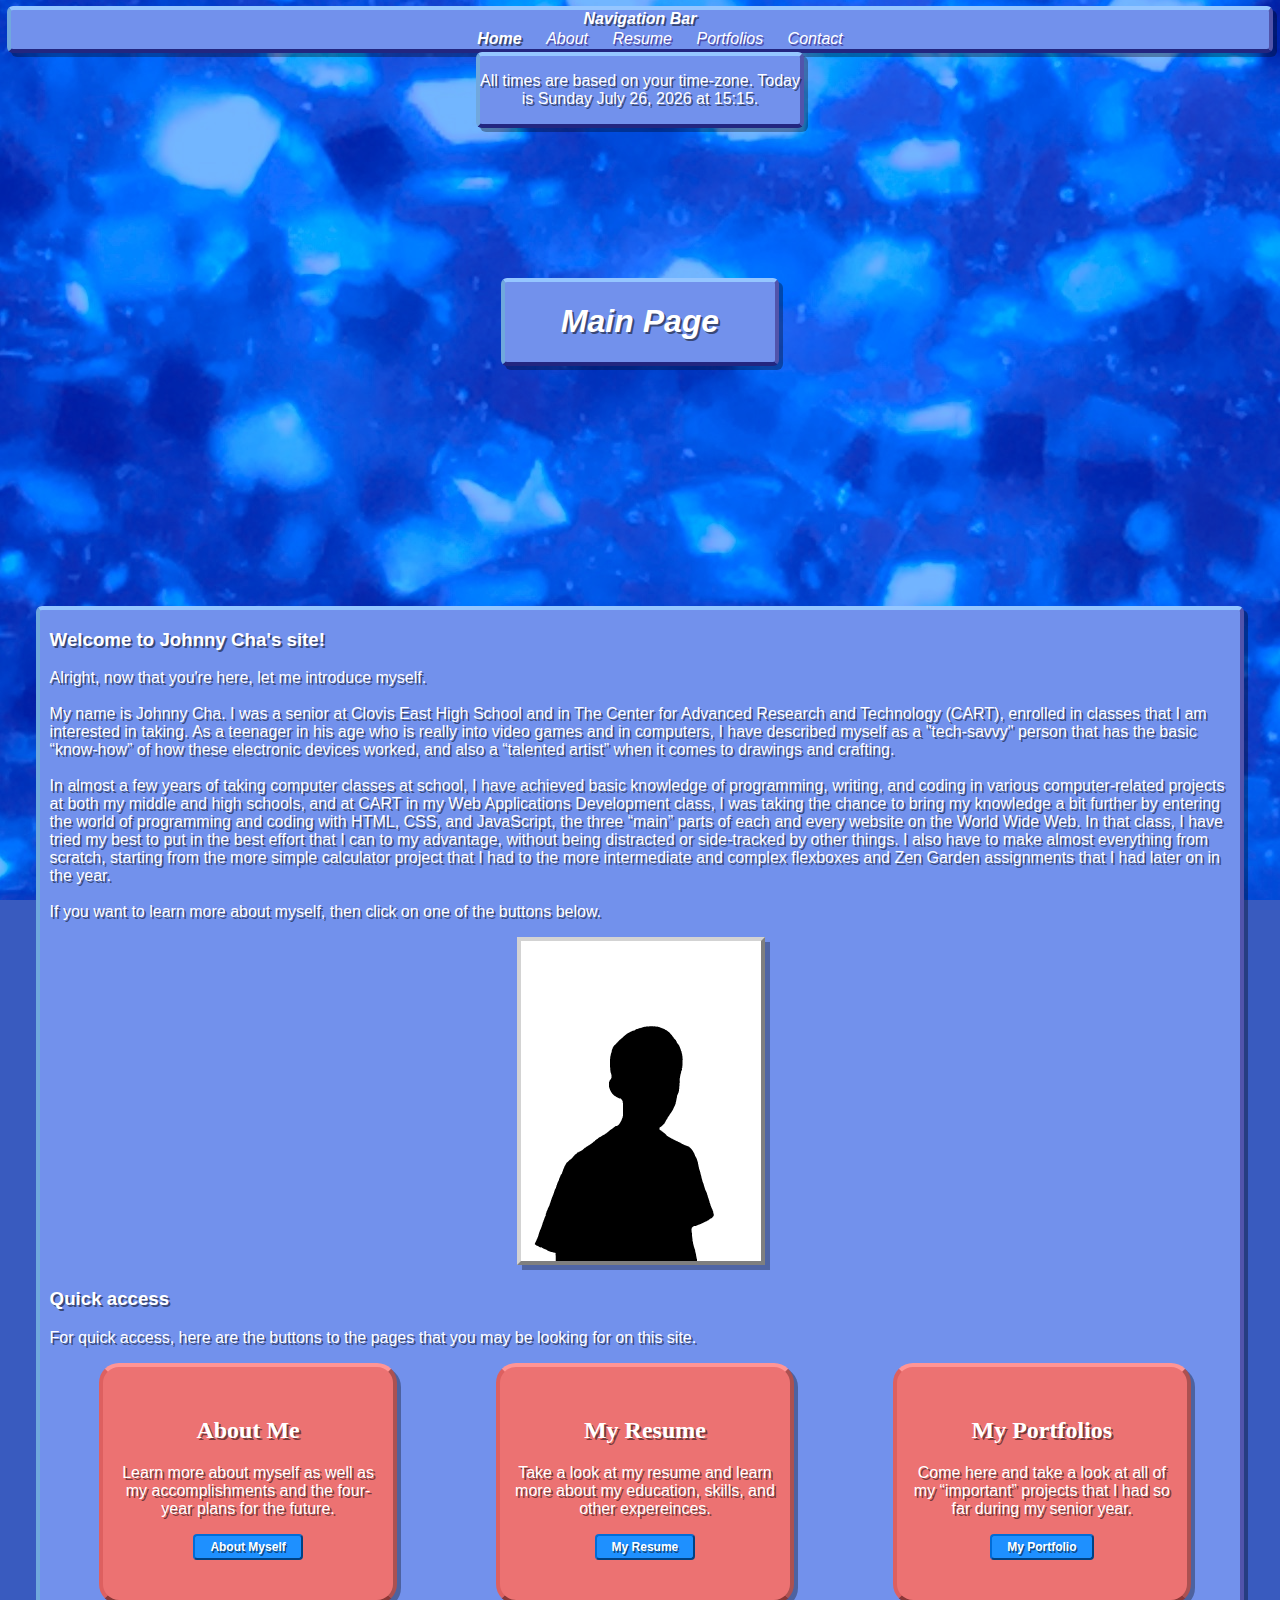
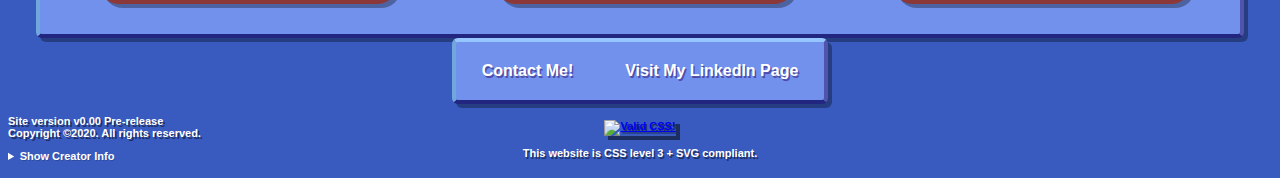
==== index.html @ 3a4da251 "Reupdate Navigation Bar" ====
<!DOCTYPE html>
<html lang="en">
<head>
    <!-- The Favicon image -->
    <link rel="icon" type="image/png" href="images/favicon.png">
    <!-- The CSS Style Sheet -->
    <link rel="stylesheet" href="css/style.css">
    <!-- This is an external font for the Ubuntu and Sarabun Typefaces -->
    <link href="https://fonts.googleapis.com/css?family=Ubuntu&display=swap" rel="stylesheet">
    <link href="https://fonts.googleapis.com/css2?family=Sarabun:ital,wght@0,100;0,200;0,300;0,400;0,500;0,600;0,700;0,800;1,100;1,200;1,300;1,400;1,500;1,600;1,700;1,800&display=swap" rel="stylesheet">
    <meta charset="UTF-8">
    <meta name="viewport" content="width=device-width, initial-scale=1.0">
    <title>Main Page | JOHNNY CHA</title>
    <!-- The JavaScript content -->
    <script src="js/main.js"></script>
</head>
<body>
    <!-- The Navigation Bar -->
    <div class="navbar">
        <h4>Navigation Bar</h4>
        <ul class="navbar2">
            <li><a class="activePage">Home</a></li>
            <li><a href="about.html">About</a></li>
            <li><a href="resume.html">Resume</a></li>
            <li><a href="portfolio.html">Portfolios</a></li>
            <li><a href="contact.html">Contact</a></li>
        </ul>
    </div>
    <!-- The Clock -->
    <div class="date">
        <p id="clock"></p>
    </div>

    <script>
    // Outputs the date and clock
    var calendar = new Date();
    var months = ["January", "February", "March", "April", "May", "June", "July", "August", "September", "October", "November", "December"];
    var days = ["Sunday", "Monday", "Tuesday", "Wednesday", "Thursday", "Friday", "Saturday"];
    //document.getElementById("clock").innerHTML = `Welcome! You've entered on ${days[calendar.getDay()]} ${months[calendar.getMonth()]} ${calendar.getDate()}, ${calendar.getFullYear()} at ${calendar.getHours()}:${calendar.getMinutes()}!`; // for modern browsers only
    document.getElementById("clock").innerHTML = 'All times are based on your time-zone. Today is ' + (days[calendar.getDay()]) + ' ' + (months[calendar.getMonth()]) + ' ' + (calendar.getDate()) + ',' + ' ' + (calendar.getFullYear()) + ' ' + 'at' + ' ' + (calendar.getHours()) + ':' + (calendar.getMinutes()) + '.'; // for legacy and modern browsers
    </script>
    <!-- The message if JavaScript is not supported or is disabled -->
    <noscript>ERROR: This functionality requires JavaScript, which is either not supported in your browser or is disabled. Please turn JavaScript on if you have not done so, otherwise please upgrade or view this on a supported browser.</noscript>

    <div class="displayRows_col">
        <!-- Title of the page -->
        <div class="title">
            <h1>Main Page</h1>
        </div>
        <!-- The Main Webpage -->
        <div class="mainPage">
            <!-- Introduction portition -->
            <div class="opening">
                <div class="textOpening">
                    <h3>Welcome to Johnny Cha's site!</h3>
                    <p>Alright, now that you're here, let me introduce myself.<br><br>My name is Johnny Cha. I was a senior at Clovis East High School and in The Center for Advanced Research and Technology (CART), enrolled in classes that I am interested in taking. As a teenager in his age who is really into video games and in computers, I have described myself as a "tech-savvy" person that has the basic “know-how” of how these electronic devices worked, and also a “talented artist” when it comes to drawings and crafting.<br><br>In almost a few years of taking computer classes at school, I have achieved basic knowledge of programming, writing, and coding in various computer-related projects at both my middle and high schools, and at CART in my Web Applications Development class, I was taking the chance to bring my knowledge a bit further by entering the world of programming and coding with HTML, CSS, and JavaScript, the three “main” parts of each and every website on the World Wide Web. In that class, I have tried my best to put in the best effort that I can to my advantage, without being distracted or side-tracked by other things. I also have to make almost everything from scratch, starting from the more simple calculator project that I had to the more intermediate and complex flexboxes and Zen Garden assignments that I had later on in the year.<br><br>If you want to learn more about myself, then click on one of the buttons below.</p>
                </div>
                <div class="imageOpening">
                    <img class="imgsize" src="images/silouhette1.png" alt="Myself">
                </div>
            </div>
            <!-- Quick access to various links -->
            <div class="quickAccess">
                <h3>Quick access</h3>
                <p>For quick access, here are the buttons to the pages that you may be looking for on this site.</p>
                <div class="linkboxes">
                    <div class="aboutBox">
                        <h2>About Me</h2>
                        <p>Learn more about myself as well as my accomplishments and the four-year plans for the future.</p>
                        <!-- <a href="about.html"><button>About Myself</button></a> -->
                        <button onclick="document.location = 'about.html'">About Myself</button>
                    </div>
                    <div class="resumeBox">
                        <h2>My Resume</h2>
                        <p>Take a look at my resume and learn more about my education, skills, and other expereinces.</p>
                        <!-- <a href="resume.html"><button>My Resume</button></a> -->
                        <button onclick="document.location = 'resume.html'">My Resume</button>
                    </div>
                    <div class="portfolioBox">
                        <h2>My Portfolios</h2>
                        <p>Come here and take a look at all of my “important” projects that I had so far during my senior year.</p>
                        <!-- <a href="portfolio.html"><button>My Portfolio</button></a> -->
                        <button onclick="document.location = 'portfolio.html'">My Portfolio</button>
                    </div>
                </div>
            </div>
        </div>
            <!-- Links to contact and LinkedIn page -->
            <div class="otherLinksSep">
                <div class="contact">
                    <a href="contact.html">Contact Me!</a>
                </div>
                <div class="linkedIn">
                    <a href="https://www.linkedin.com/in/johnnychacart/">Visit My LinkedIn Page</a>
                </div>
            </div>
        <!-- Site version and Copyright Info (also Creator info) -->
        <footer class="copyright">
            <p>Site version v0.00 Pre-release<br>Copyright &copy;2020. All rights reserved.</p>
            <details class="creator">
                <summary class="creator">Show Creator Info</summary>
                <p>Web coding and design by Johnny Cha</p>
            </details>
        </footer>
        <!-- CSS Validator -->
        <div class="displayRows">
            <div class="cssValid">
                    <a href="http://jigsaw.w3.org/css-validator/validator?uri=https%3A%2F%2Fchasitenotfinished-do-not-access.netlify.app%2F&profile=css3svg&usermedium=all&warning=1&vextwarning=">
                        <img style="border:0;width:88px;height:31px" class="cssValidImg"
                            src="http://jigsaw.w3.org/css-validator/images/vcss-blue"
                            alt="Valid CSS!" />
                    </a>
                    <p class="cssValid">This website is CSS level 3 + SVG compliant.</p>
            </div>
        </div>
    </div>
</body>
</html>
---- css/style.css ----
body {
    background-color: rgb(57, 91, 191);
    background-image: url(bg/inside-lamp-blue.jpg);
    background-blend-mode: overlay;
    background-attachment: fixed;   /* Locks the background in the same place */
    background-position: center;    /* Align the background in the center */
  }

.displayRows {
  display: flex;
  flex-wrap: wrap;
  flex-direction: row;
  justify-content: space-around;
}
.displayRows_col {
    display: flex;
    flex-wrap: wrap;
    flex-direction: column;
    justify-content: space-around;
  }
.displayRows_main {
  display: flex;
  flex-wrap: wrap;
  flex-direction: row;
  justify-content: left
}
.displayRows_diff {
  display: flex;
  flex-wrap: wrap;
  flex-direction: row;
  justify-content: space-around;
}

.textStyleAndShadows {
  color: white;
  text-shadow: 2px 2px rgba(0, 0, 0, 0.500);
}
.textStyleAndShadows2 {
  color: white;
  text-shadow: 1px 1px rgba(0, 0, 0, 1);
}

.mainPage {
    justify-content: center;
    border: 4px outset;
    border-radius: 6px;
    margin: auto;
    padding-bottom: 30px;
    width: 95%;
    border-top-color: rgb(149, 198, 255);
    border-left-color: rgb(112, 168, 221);
    border-bottom-color: rgb(59, 64, 212);
    border-right-color: rgb(121, 125, 255);
    background-color: rgb(114, 145, 236);
    box-shadow: 4px 4px rgba(0, 0, 0, 0.322);
}
.title {
    width: 270px;
    margin: auto;
    margin-top: 150px;
    margin-bottom: 240px;
    color: white;
    font-style: italic;
    font-family: Helvetica;
    border: 4px;
    border-radius: 6px;
    border-style: outset;
    text-shadow: 1.5px 1.5px rgb(76, 76, 168);
    border-top-color: rgb(149, 198, 255);
    border-left-color: rgb(112, 168, 221);
    border-bottom-color: rgb(59, 64, 212);
    border-right-color: rgb(121, 125, 255);
    background-color: rgb(114, 145, 236);
    box-shadow: 4px 4px rgba(0, 0, 0, 0.322);
    text-align: center;
}

.date {
    border: 4px;
    border-radius: 6px;
    border-style: outset;
    width: 320px;
    margin: auto;
    text-shadow: 1.5px 1.5px rgb(76, 76, 168);
    border-top-color: rgb(149, 198, 255);
    border-left-color: rgb(112, 168, 221);
    border-bottom-color: rgb(59, 64, 212);
    border-right-color: rgb(121, 125, 255);
    background-color: rgb(114, 145, 236);
    box-shadow: 4px 4px rgba(0, 0, 0, 0.322);
    text-align: center;
}

.linkboxes {
  display: flex;
  flex-wrap: wrap;
  flex-direction: row;
  justify-content: space-around;
}

.quickAccess {
  padding-left: 10px;
}

.aboutBox {
  /* border: 1px solid sandybrown; */
  width: 260px;
  margin: auto;
  padding: 15px;
  padding-top: 30px;
  padding-bottom: 40px;
  text-align: center;
  border: 4px outset;
  border-radius: 20px;
  border-top-color: rgb(255, 149, 149);
  border-left-color: rgb(221, 96, 96);
  border-bottom-color: rgb(224, 90, 90);
  border-right-color: rgb(255, 121, 121);
  background-color: rgb(236, 114, 114);
  box-shadow: 4px 4px rgba(0, 0, 0, 0.322);
}

.resumeBox {
  /* border: 1px solid springgreen; */
  width: 260px;
  margin: auto;
  padding: 15px;
  padding-top: 30px;
  padding-bottom: 40px;
  text-align: center;
  border: 4px outset;
  border-radius: 20px;
  border-top-color: rgb(255, 149, 149);
  border-left-color: rgb(221, 96, 96);
  border-bottom-color: rgb(224, 90, 90);
  border-right-color: rgb(255, 121, 121);
  background-color: rgb(236, 114, 114);
  box-shadow: 4px 4px rgba(0, 0, 0, 0.322);
}

.portfolioBox {
  /* border: 1px solid steelblue; */
  width: 260px;
  margin: auto;
  padding: 15px;
  padding-top: 30px;
  padding-bottom: 40px;
  text-align: center;
  border: 4px outset;
  border-radius: 20px;
  border-top-color: rgb(255, 149, 149);
  border-left-color: rgb(221, 96, 96);
  border-bottom-color: rgb(224, 90, 90);
  border-right-color: rgb(255, 121, 121);
  background-color: rgb(236, 114, 114);
  box-shadow: 4px 4px rgba(0, 0, 0, 0.322);
}

.otherLinks {
    display: flex;
    flex-wrap: wrap;
    flex-direction: row;
    justify-content: center;
}
.otherLinksSep {
    display: flex;
    flex-wrap: wrap;
    flex-direction: row;
    justify-content: center;
    margin: auto;
    border: 4px;
    border-radius: 6px;
    border-style: outset;
    border-top-color: rgb(149, 198, 255);
    border-left-color: rgb(112, 168, 221);
    border-bottom-color: rgb(59, 64, 212);
    border-right-color: rgb(121, 125, 255);
    background-color: rgb(114, 145, 236);
    box-shadow: 4px 4px rgba(0, 0, 0, 0.322);
}

.questionsBox {
  display: flex;
  flex-wrap: wrap;
  flex-direction: row;
  justify-content: space-around;
}

.formFillout {
  /* border: 1px solid steelblue; */
  width: 380px;
  margin: auto;
  padding: 15px;
  border: 4px outset;
  border-radius: 20px;
  border-top-color: rgb(255, 149, 149);
  border-left-color: rgb(221, 96, 96);
  border-bottom-color: rgb(224, 90, 90);
  border-right-color: rgb(255, 121, 121);
  background-color: rgb(236, 114, 114);
  box-shadow: 4px 4px rgba(0, 0, 0, 0.322);
}

.emailCall {
  /* border: 1px solid steelblue; */
  width: 380px;
  height: 410px;
  margin: auto;
  padding: 15px;
  border: 4px outset;
  border-radius: 20px;
  border-top-color: rgb(255, 149, 149);
  border-left-color: rgb(221, 96, 96);
  border-bottom-color: rgb(224, 90, 90);
  border-right-color: rgb(255, 121, 121);
  background-color: rgb(236, 114, 114);
  box-shadow: 4px 4px rgba(0, 0, 0, 0.322);
}

.contact {
    /* border: 1px solid white; */
    font-family: 'Helvetica';
    font-weight: bold;
    color: white;
    /* background-color: aqua; */
    border-radius: 10px;
    margin: auto;
    margin-top: 10px;
    margin-bottom: 10px;
    padding: 10px;
}

.contact a {
  color: white;
  text-align: center;
  padding: 14px 16px;
  text-decoration-line: none;   /* hides underlines from links */
}

.contact a:link {
  color: white;
  text-shadow: 1.5px 1.5px rgb(76, 76, 168);
}

.contact a:hover {
  color: rgb(0, 217, 255);
  /* font-weight: bolder; */
  text-shadow: 1px 1px darkblue;
  animation-name: linkfade2;
  animation-duration: 0.05s;
}

@keyframes linkfade2 {
  from {color: rgb(255, 255, 255)}
  to {color: rgb(0, 217, 255)}
  from {text-shadow: 1.5px 1.5px rgb(76, 76, 168)}
  to {text-shadow: 1px 1px darkblue}
}

.contact a:active {
  color: rgba(0, 0, 0, 0);
  text-shadow: 2px 2px black;
}

.linkedIn {
    /* border: 1px solid goldenrod; */
    font-family: 'Helvetica';
    font-weight: bold;
    color: white;
    /* background-color: aqua; */
    border-radius: 10px;
    margin: auto;
    margin-top: 10px;
    margin-bottom: 10px;
    padding: 10px;
}

.linkedIn a {
  color: white;
  text-align: center;
  padding: 14px 16px;
  text-decoration-line: none;   /* hides underlines from links */
}

.linkedIn a:link {
  color: white;
  text-shadow: 1.5px 1.5px rgb(76, 76, 168);
}

.linkedIn a:hover {
  color: rgb(0, 217, 255);
  /* font-weight: bolder; */
  text-shadow: 1px 1px darkblue;
  animation-name: linkfade3;
  animation-duration: 0.05s;
}

@keyframes linkfade3 {
  from {color: rgb(255, 255, 255)}
  to {color: rgb(0, 217, 255)}
  from {text-shadow: 1.5px 1.5px rgb(76, 76, 168)}
  to {text-shadow: 1px 1px darkblue}
}

.linkedIn a:active {
  color: rgba(0, 0, 0, 0);
  text-shadow: 2px 2px black;
}

.opening {
    display: flex;
    flex-wrap: wrap;
    flex-direction: row;
    justify-content: space-around;
    margin: auto;
}

.imageOpening {
    /* border: 1px solid red; */
    width: 245px;
    margin: auto;
}

.imageOpening img {
  border: 4px outset lightgray;
}

.imageAbout {
  /* border: 1px solid red; */
  width: 245px;
  margin: auto;
}
.imageAbout img {
  border: 4px outset red;
  background-color: lightcoral;
  box-shadow: 2px 2px rgba(0, 0, 0, 0.300);
}

.imgsize {
    width: 240px;
}

.textOpening {
    /* border: 1px solid blue; */
    width: 1400px;
    margin: auto;
    margin-left: 10px;
}

.textAbout {
  /* border: 1px solid blue; */
  width: 85%;
  margin-left: 10px;
}

.textContacts {
  /* border: 1px solid blue; */
  /* width: 1400px; */
  margin: auto;
  margin-left: 10px;
}

.downloadLinksResume {
  justify-content: center;
  border: 4px outset;
  border-radius: 6px;
  margin: auto;
  width: 95%;
  padding-top: 10px;
  padding-bottom: 10px;
  border-top-color: rgb(149, 198, 255);
  border-left-color: rgb(112, 168, 221);
  border-bottom-color: rgb(59, 64, 212);
  border-right-color: rgb(121, 125, 255);
  background-color: rgb(114, 145, 236);
  box-shadow: 4px 4px rgba(0, 0, 0, 0.322);
}

.dlHardCopy {
  text-align: center;
}

.dlHardCopy a {
  font-family: 'Tahoma', sans-serif;
  font-weight: bold;
  color: white;
  text-shadow: 2px 2px rgba(0, 0, 0, 0.500);
  text-decoration: none;
}

.dlHardCopy a:link {
  color: white;
  text-shadow: 1.5px 1.5px rgb(76, 76, 168);
}

.dlHardCopy a:hover {
  color: rgb(0, 217, 255);
  /* font-weight: bolder; */
  text-shadow: 1px 1px darkblue;
  animation-name: linkfade4;
  animation-duration: 0.05s;
}

@keyframes linkfade4 {
  from {color: rgb(255, 255, 255)}
  to {color: rgb(0, 217, 255)}
  from {text-shadow: 1.5px 1.5px rgb(76, 76, 168)}
  to {text-shadow: 1px 1px darkblue}
}

.dlHardCopy a:active {
  color: rgba(0, 0, 0, 0);
  text-shadow: 2px 2px black;
}

.mainPageRes {
  display: flex;
  flex-wrap: wrap;
  flex-direction: row;
  justify-content: space-around;
  border: 4px outset;
  border-radius: 6px;
  margin: auto;
  padding-bottom: 30px;
  width: 95%;
  border-top-color: rgb(149, 198, 255);
  border-left-color: rgb(112, 168, 221);
  border-bottom-color: rgb(59, 64, 212);
  border-right-color: rgb(121, 125, 255);
  background-color: rgb(114, 145, 236);
  box-shadow: 4px 4px rgba(0, 0, 0, 0.322);
}
.myResume {
  /* border: 1px solid red; */
  width: 68%;
}
.imageResume {
  /* border: 1px solid blue; */
  width: 480px;
}
.imageResume img {
  background-color: white;
  border: 4px outset lightgray;
}
.imgsizeResume {
  width: 96%;
  margin: auto;
}

.shortStoryInfo {
  display: flex;
  flex-wrap: wrap;
  flex-direction: row;
  justify-content: space-around;
  padding-bottom: 30px;
}

.readyPlayerOne {
  display: flex;
  flex-wrap: wrap;
  flex-direction: row;
  justify-content: space-around;
  padding: 0px;
}

.imageSStory {
  border: 1px solid blue;
  width: 245px;
}
.textSStory {
  border: 1px solid red;
  width: 65%;
}
.textSStory a {
  font-family: 'Tahoma', sans-serif;
  font-weight: bold;
  text-shadow: 2px 2px rgba(0, 0, 0, 0.500);
  text-decoration: none;
}
.textSStory a:link {
  color: white;
  text-shadow: 1.5px 1.5px rgb(76, 76, 168);
}
.textSStory a:hover {
  color: rgb(0, 217, 255);
  /* font-weight: bolder; */
  text-shadow: 1px 1px darkblue;
  animation-name: linkfade6;
  animation-duration: 0.05s;
}
@keyframes linkfade6 {
  from {color: rgb(255, 255, 255)}
  to {color: rgb(0, 217, 255)}
  from {text-shadow: 1.5px 1.5px rgb(76, 76, 168)}
  to {text-shadow: 1px 1px darkblue}
}
.textSStory a:active {
  color: rgba(0, 0, 0, 0);
  text-shadow: 2px 2px black;
}
.textSStory a:visited {
    color: rgb(255, 255, 255);
}

.imageRP1 {
  border: 1px solid green;
  width: 245px;
}
.textRP1 {
  border: 1px solid yellow;
  width: 65%;
}
.textRP1 a {
  font-family: 'Tahoma', sans-serif;
  font-weight: bold;
  text-shadow: 2px 2px rgba(0, 0, 0, 0.500);
  text-decoration: none;
}
.textRP1 a:link {
  color: white;
  text-shadow: 1.5px 1.5px rgb(76, 76, 168);
}
.textRP1 a:hover {
  color: rgb(0, 217, 255);
  /* font-weight: bolder; */
  text-shadow: 1px 1px darkblue;
  animation-name: linkfade7;
  animation-duration: 0.05s;
}
@keyframes linkfade7 {
  from {color: rgb(255, 255, 255)}
  to {color: rgb(0, 217, 255)}
  from {text-shadow: 1.5px 1.5px rgb(76, 76, 168)}
  to {text-shadow: 1px 1px darkblue}
}
.textRP1 a:active {
  color: rgba(0, 0, 0, 0);
  text-shadow: 2px 2px black;
}
.textRP1 a:visited {
    color: rgb(255, 255, 255);
}

.allLinks {
  color: white;
}
.allLinks a {
  font-family: 'Tahoma', sans-serif;
  font-weight: bold;
  text-shadow: 2px 2px rgba(0, 0, 0, 0.500);
  text-decoration: none;
}
.allLinks a:link {
  color: white;
  text-shadow: 1.5px 1.5px rgb(76, 76, 168);
}
.allLinks a:hover {
  color: rgb(0, 217, 255);
  /* font-weight: bolder; */
  text-shadow: 1px 1px darkblue;
  animation-name: linkfade5;
  animation-duration: 0.05s;
}
@keyframes linkfade5 {
  from {color: rgb(255, 255, 255)}
  to {color: rgb(0, 217, 255)}
  from {text-shadow: 1.5px 1.5px rgb(76, 76, 168)}
  to {text-shadow: 1px 1px darkblue}
}
.allLinks a:active {
  color: rgba(0, 0, 0, 0);
  text-shadow: 2px 2px black;
}
.allLinks a:visited {
    color: rgb(255, 255, 255);
}
label {
  font-family: 'Tahoma', sans-serif;
  color: white;
  text-shadow: 2px 2px rgba(0, 0, 0, 0.500);
}
p {
  font-family: 'Tahoma', sans-serif;
  color: white;
  text-shadow: 2px 2px rgba(0, 0, 0, 0.500);
}
h1 {
  font-family: 'Segoe UI', sans-serif;
  color: white;
  text-shadow: 2px 2px rgba(0, 0, 0, 0.500);
}
h2 {
  font-family: 'Verdana';
  color: white;
  text-shadow: 2px 2px rgba(0, 0, 0, 0.500);
}
h3 {
  font-family: Helvetica;
  color: white;
  text-shadow: 2px 2px rgba(0, 0, 0, 0.500);
}
h4 {
  font-family: Helvetica;
  color: white;
  text-shadow: 2px 2px rgba(0, 0, 0, 0.500);
  margin: 0;
  margin-bottom: 4px;
  padding: 0;
}
h5 {
  font-family: Helvetica;
  color: white;
  text-shadow: 2px 2px rgba(0, 0, 0, 0.500);
}
h6 {
  font-family: Helvetica;
  color: white;
  text-shadow: 2px 2px rgba(0, 0, 0, 0.500);
}
.buttons {
  font-family: Helvetica;
}
li {
  font-family: Helvetica;
  color: white;
  text-shadow: 2px 2px rgba(0, 0, 0, 0.500);
}
/* table, th, td {
  border: 1px solid black;
  font-family: Helvetica;
} */
summary {
  outline: none;
}

.navbar {
  color: white;
  font-style: italic;
  font-family: Helvetica;
  border: 4px;
  border-radius: 6px;
  border-style: outset;
  margin: -1px;
  margin-top: -2px;
  text-shadow: 1.5px 1.5px rgb(76, 76, 168);
  border-top-color: rgb(149, 198, 255);
  border-left-color: rgb(112, 168, 221);
  border-bottom-color: rgb(59, 64, 212);
  border-right-color: rgb(121, 125, 255);
  background-color: rgb(114, 145, 236);
  box-shadow: 4px 4px rgba(0, 0, 0, 0.322);
  text-align: center;
}
.navbar li {
  list-style-type: none;
  display: inline;
  margin: 0;
  padding: 0;
  /* border-right: 5px outset greenyellow; */
}
.navbar li:last-child {
  border-right: none;
}
.navbar a {
    color: white;
    text-align: center;
    /* background-color: rgba(0, 0, 0, 0); */
    border-radius: 20px;
    padding: 1px 10px;
    text-decoration-line: none;   /* hides underlines from links */
}
.activePage {
    font-weight: bolder;
}

.navbar a:link {
    color: white;
    text-shadow: 1.5px 1.5px rgb(76, 76, 168);
}

.navbar a:hover {
    color: rgb(176, 243, 255);
    /* font-weight: bolder; */
    background-color: rgba(0, 255, 255, 0.500);
    text-shadow: 1.5px 1.5px darkblue;
    animation-name: linkfade;
    animation-duration: 0.2s;
}

@keyframes linkfade {
    from {color: rgb(255, 255, 255)}
    to {color: rgb(176, 243, 255)}
    from {background-color: rgba(0, 255, 255, 0)}
    to {background-color: rgba(0, 255, 255, 0.500)}
    from {text-shadow: 1.5px 1.5px rgb(76, 76, 168)}
    to {text-shadow: 1px 1px darkblue}
  }

.navbar a:active {
    color: rgba(0, 0, 0, 0);
    background-color: rgb(0, 88, 189);
    text-shadow: 2px 2px black;
}

.navbar2 {
  color: white;
  font-style: italic;
  font-family: Helvetica;
  /* border: 4px;
  border-radius: 6px;
  border-style: outset; */
  /* border: 1px solid red; */
  margin: -1px;
  margin-top: -2px;
  padding-bottom: 2px;
  text-shadow: 1.5px 1.5px rgb(76, 76, 168);
  /* border-top-color: rgb(149, 198, 255);
  border-left-color: rgb(112, 168, 221);
  border-bottom-color: rgb(59, 64, 212);
  border-right-color: rgb(121, 125, 255);
  background-color: rgb(114, 145, 236);
  box-shadow: 4px 4px rgba(0, 0, 0, 0.322); */
  text-align: center;
}
.navbar2 li {
  list-style-type: none;
  display: inline;
  margin: 0;
  padding: 0;
  /* border-right: 5px outset greenyellow; */
}
.navbar2 li:last-child {
  border-right: none;
}
.navbar2 a {
    color: white;
    text-align: center;
    /* background-color: rgba(0, 0, 0, 0); */
    border-radius: 20px;
    padding: 1px 10px;
    text-decoration-line: none;   /* hides underlines from links */
}
.activePage {
    font-weight: bolder;
}

.navbar2 a:link {
    color: white;
    text-shadow: 1.5px 1.5px rgb(76, 76, 168);
}

.navbar2 a:hover {
    color: rgb(176, 243, 255);
    /* font-weight: bolder; */
    background-color: rgba(0, 255, 255, 0.500);
    text-shadow: 1.5px 1.5px darkblue;
    animation-name: linkfade;
    animation-duration: 0.2s;
}

@keyframes linkfade {
    from {color: rgb(255, 255, 255)}
    to {color: rgb(176, 243, 255)}
    from {background-color: rgba(0, 255, 255, 0)}
    to {background-color: rgba(0, 255, 255, 0.500)}
    from {text-shadow: 1.5px 1.5px rgb(76, 76, 168)}
    to {text-shadow: 1.5px 1.5px darkblue}
  }

.navbar2 a:active {
    color: rgba(0, 0, 0, 0);
    background-color: rgb(0, 88, 189);
    text-shadow: 2px 2px black;
}

/* a:visited {
    color: rgb(255, 255, 255);
} */

/* a.imgSource:link {
  color: rgb(255, 255, 255);
  text-shadow: 1px 1px rgba(0, 0, 0, 0.500);
}
a.imgSource:hover {
  color: rgb(255, 255, 255);
  text-shadow: 1px 1px rgba(0, 0, 0, 1);
}
a.imgSource:active {
  color: rgba(0, 0, 0, 0);
  text-shadow: 1px 1px rgba(0, 0, 0, 1);
}
a.imgSource:visited {
  color: rgb(255, 255, 255);
  text-shadow: 1px 1px rgba(0, 0, 0, 0.500);
} */


.mainPage2 {
  display: flex;
  flex-wrap: wrap;
  flex-direction: row;
  justify-content: space-around;
  border: 4px outset;
  border-radius: 6px;
  margin: auto;
  padding-bottom: 30px;
  width: 95%;
  border-top-color: rgb(149, 198, 255);
  border-left-color: rgb(112, 168, 221);
  border-bottom-color: rgb(59, 64, 212);
  border-right-color: rgb(121, 125, 255);
  background-color: rgb(114, 145, 236);
  box-shadow: 4px 4px rgba(0, 0, 0, 0.322);
}

.aboutMe {
  display: flex;
  flex-wrap: wrap;
  flex-direction: row;
  justify-content: space-around;
  margin: auto;
}

.achivements {
  /* border: 1px solid blue; */
  margin: auto;
  width: 99%;
}

.hobbies {
  /* border: 1px solid green; */
  width: 50%;
  /* margin: auto; */
  margin-left: 0.4%;
}

.fourYearPlan {
  /* border: 1px solid yellow; */
  width: 500px;
  margin: auto;
}



.webBox {
  width: 260px;
  height: 180px;
  margin: auto;
  padding: 15px;
  padding-top: 30px;
  padding-bottom: 40px;
  text-align: center;
  border: 4px outset;
  border-radius: 20px;
  border-top-color: rgb(255, 149, 149);
  border-left-color: rgb(221, 96, 96);
  border-bottom-color: rgb(224, 90, 90);
  border-right-color: rgb(255, 121, 121);
  background-color: rgb(236, 114, 114);
  box-shadow: 4px 4px rgba(0, 0, 0, 0.322);
}

.englishBox {
  /* border: 1px solid springgreen; */
  width: 260px;
  height: 180px;
  margin: auto;
  padding: 15px;
  padding-top: 30px;
  padding-bottom: 40px;
  text-align: center;
  border: 4px outset;
  border-radius: 20px;
  border-top-color: rgb(255, 149, 149);
  border-left-color: rgb(221, 96, 96);
  border-bottom-color: rgb(224, 90, 90);
  border-right-color: rgb(255, 121, 121);
  background-color: rgb(236, 114, 114);
  box-shadow: 4px 4px rgba(0, 0, 0, 0.322);
}

.hobAndIntBox {
  /* border: 1px solid steelblue; */
  width: 260px;
  height: 210px;
  margin: auto;
  padding: 15px;
  padding-top: 15px;
  padding-bottom: 25px;
  text-align: center;
  border: 4px outset;
  border-radius: 20px;
  border-top-color: rgb(255, 149, 149);
  border-left-color: rgb(221, 96, 96);
  border-bottom-color: rgb(224, 90, 90);
  border-right-color: rgb(255, 121, 121);
  background-color: rgb(236, 114, 114);
  box-shadow: 4px 4px rgba(0, 0, 0, 0.322);
}



button {
    background-color: dodgerblue;
    border-color: rgb(0, 108, 216);
    border-radius: 4px;
    padding: 4px 15px;
    color: white;
    outline: none;
    font-family: 'Tahoma', sans-serif;
    font-weight: bold;
    font-size: 12px;
    text-shadow: 1.5px 1.5px rgba(0, 0, 0, 0.500);
  }
  button:hover {
      background-color: rgb(79, 167, 255);
      border-color: rgb(53, 154, 255);
      text-shadow: 1.5px 1.5px rgba(0, 0, 0, 0.500);
  }
  button:active {
      background-color: rgb(0, 100, 201);
      border-color: rgb(0, 66, 133);
      text-shadow: 1.5px 1.5px rgba(0, 0, 0, 0.500);
  }


.citation {
  margin-top: 0px;
  font-size: 11px;
  font-weight: bold;
  font-family: 'Tahoma', sans-serif;
}
.copyright {
  color: white;
  text-shadow: 1px 1px rgba(0, 0, 0, 0.200);
  font-family: 'Tahoma', sans-serif;
  font-weight: bold;
  margin-bottom: -22px;
  font-size: 11px;
}
.creator {
    color: white;
    text-shadow: 1px 1px rgba(0, 0, 0, 0.200);
    font-family: 'Tahoma', sans-serif;
    font-weight: bold;
    margin-bottom: -10px;
    font-size: 11px;
  }
img {
  box-shadow: 5px 5px rgba(0, 0, 0, 0.300);
}

.imgFront {
  /* border-color: black;
  border-style: solid; */
  text-align: center;
  order: -1;
  width: 50%;
}
.introduction {
  /* border-color: black;
  border-style: solid; */
  order: -2;
  width: 50%;
}
.cssValidImg {
  box-shadow: 4px 4px rgba(0, 0, 0, 0.500);
}
.cssValid {
  align-self: center;
  text-align: center;
  color: white;
  text-shadow: 1.5px 1.5px rgba(0, 0, 0, 0.500);
  font-family: 'Tahoma', sans-serif;
  font-weight: bold;
  font-size: 11px;
  order: -1;
}

/* Tablet-friendly */
@media only screen and (max-width: 1280px) and (min-width: 800px) {

  /* body {
    background-color: aquamarine;  
  } */

  .displayRows {
    display: flex;
    flex-wrap: wrap;
    flex-direction: column;
    /* justify-content: space-around; */
  }

  .imgFront {
    /* border-color: black;
    border-style: solid; */
    width: 99.50%;
  }
  .introduction {
    /* border-color: black;
    border-style: solid; */
    width: 99.50%;
  }

}

/* Mobile-friendly */
@media only screen and (max-width: 800px) {

  /* body {
    background-color: yellowgreen;  
  } */

  .displayRows {
    display: flex;
    flex-wrap: wrap;
    flex-direction: column;
    justify-content: center;
  }

  .imgFront {
    /* border-color: black;
    border-style: solid; */
    width: 99.50%;
  }
  .introduction {
    /* border-color: black;
    border-style: solid; */
    width: 99.50%;
  }
  .contact {
    /* border: 1px solid white; */
    font-family: 'Helvetica';
    font-weight: bold;
    color: white;
    margin: auto;
    padding: 10px;
}

.linkedIn {
    /* border: 1px solid goldenrod; */
    font-family: 'Helvetica';
    font-weight: bold;
    color: white;
    margin: auto;
    padding: 10px;
}

.achivements {
  /* border: 1px solid blue; */
  margin: auto;
  width: 98%;
}

.hobbies {
    /* border: 1px solid green; */
    width: 98%;
    /* margin: auto; */
    margin-left: 0.4%;
}

}
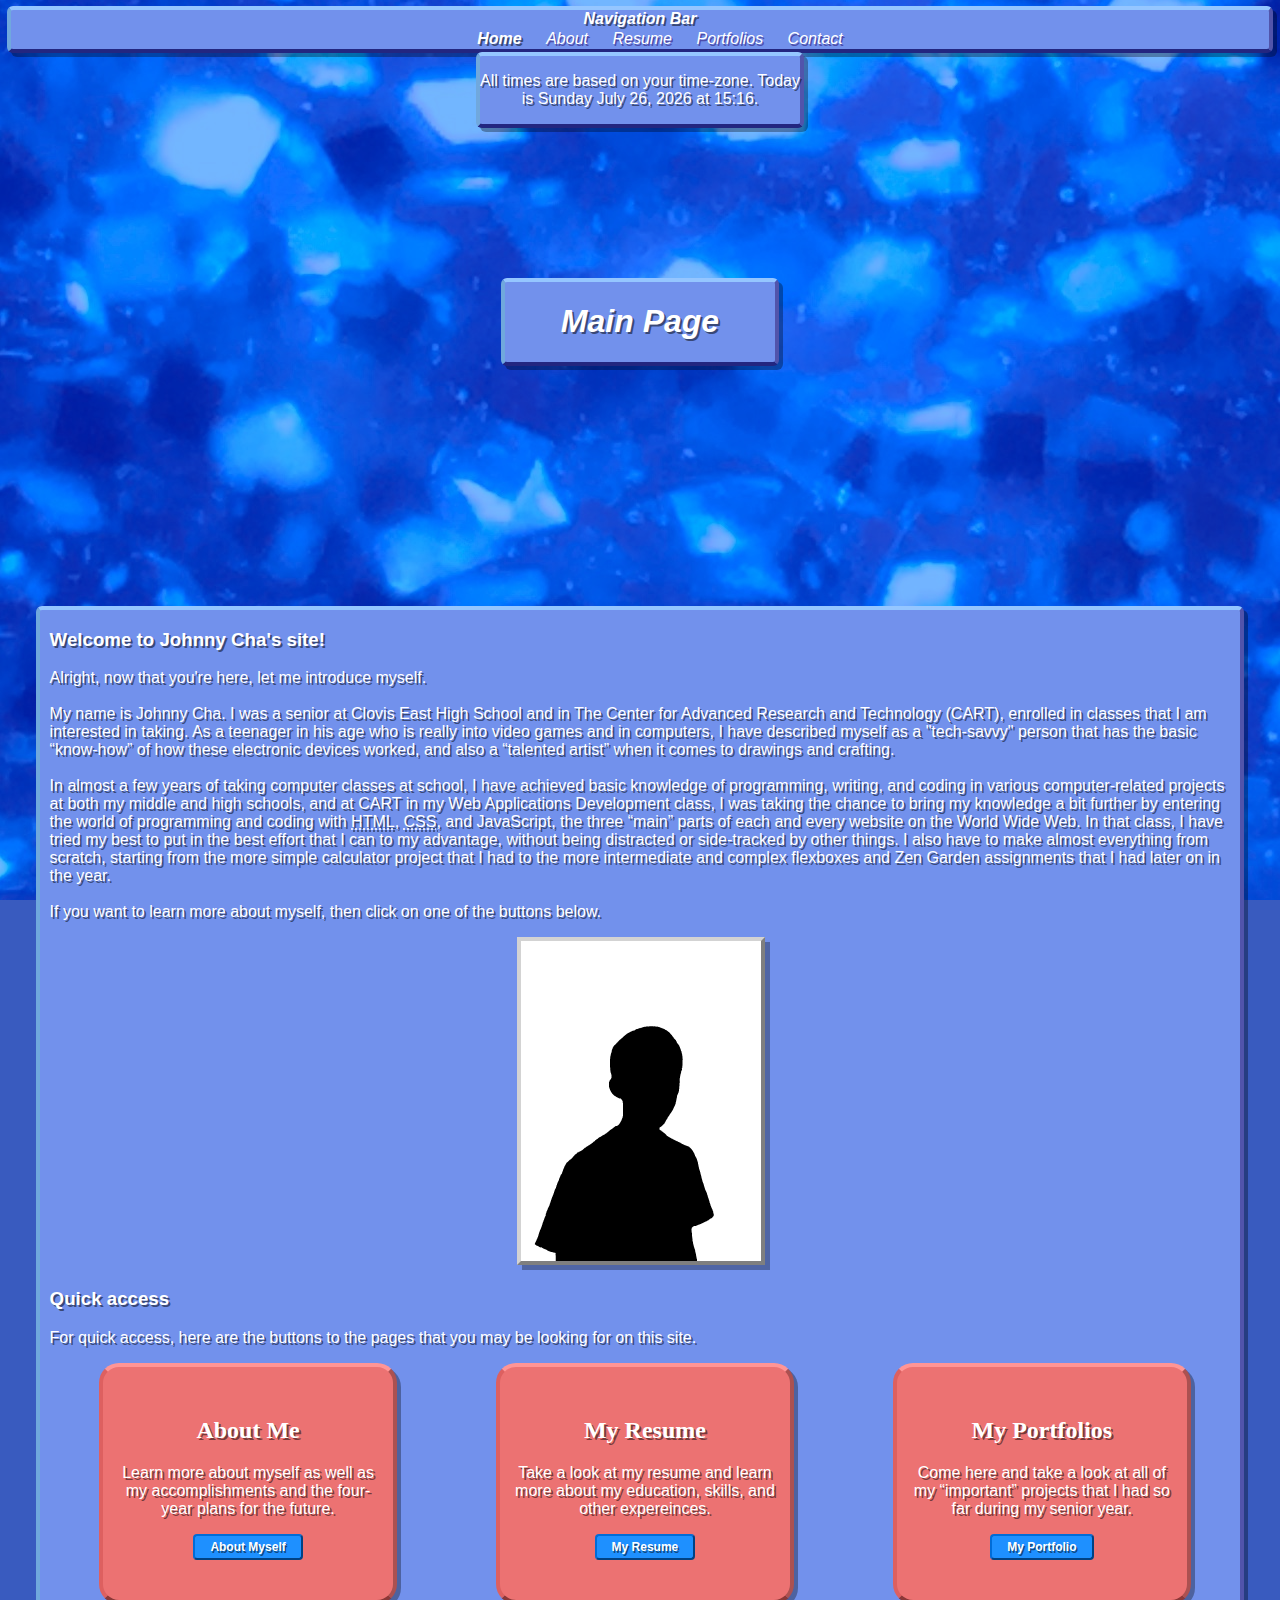
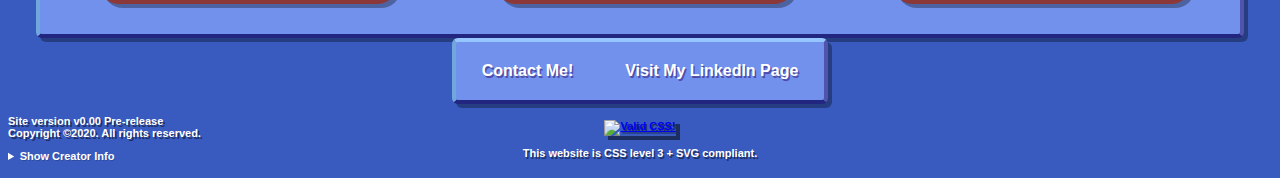
==== commit d8319610: "Make more changes" ====
--- a/index.html
+++ b/index.html
@@ -53,7 +53,7 @@
             <div class="opening">
                 <div class="textOpening">
                     <h3>Welcome to Johnny Cha's site!</h3>
-                    <p>Alright, now that you're here, let me introduce myself.<br><br>My name is Johnny Cha. I was a senior at Clovis East High School and in The Center for Advanced Research and Technology (CART), enrolled in classes that I am interested in taking. As a teenager in his age who is really into video games and in computers, I have described myself as a "tech-savvy" person that has the basic “know-how” of how these electronic devices worked, and also a “talented artist” when it comes to drawings and crafting.<br><br>In almost a few years of taking computer classes at school, I have achieved basic knowledge of programming, writing, and coding in various computer-related projects at both my middle and high schools, and at CART in my Web Applications Development class, I was taking the chance to bring my knowledge a bit further by entering the world of programming and coding with HTML, CSS, and JavaScript, the three “main” parts of each and every website on the World Wide Web. In that class, I have tried my best to put in the best effort that I can to my advantage, without being distracted or side-tracked by other things. I also have to make almost everything from scratch, starting from the more simple calculator project that I had to the more intermediate and complex flexboxes and Zen Garden assignments that I had later on in the year.<br><br>If you want to learn more about myself, then click on one of the buttons below.</p>
+                    <p>Alright, now that you're here, let me introduce myself.<br><br>My name is Johnny Cha. I was a senior at Clovis East High School and in The Center for Advanced Research and Technology (CART), enrolled in classes that I am interested in taking. As a teenager in his age who is really into video games and in computers, I have described myself as a "tech-savvy" person that has the basic “know-how” of how these electronic devices worked, and also a “talented artist” when it comes to drawings and crafting.<br><br>In almost a few years of taking computer classes at school, I have achieved basic knowledge of programming, writing, and coding in various computer-related projects at both my middle and high schools, and at CART in my Web Applications Development class, I was taking the chance to bring my knowledge a bit further by entering the world of programming and coding with <abbr title="HyperText Markup Language">HTML</abbr>, <abbr title="Cascading Style Sheets">CSS</abbr>, and JavaScript, the three “main” parts of each and every website on the World Wide Web. In that class, I have tried my best to put in the best effort that I can to my advantage, without being distracted or side-tracked by other things. I also have to make almost everything from scratch, starting from the more simple calculator project that I had to the more intermediate and complex flexboxes and Zen Garden assignments that I had later on in the year.<br><br>If you want to learn more about myself, then click on one of the buttons below.</p>
                 </div>
                 <div class="imageOpening">
                     <img class="imgsize" src="images/silouhette1.png" alt="Myself">
--- a/css/style.css
+++ b/css/style.css
@@ -1,6 +1,8 @@
 body {
     background-color: rgb(57, 91, 191);
     background-image: url(bg/inside-lamp-blue.jpg);
+    image-rendering: optimizeQuality;
+    image-rendering: optimizeSpeed;
     background-blend-mode: overlay;
     background-attachment: fixed;   /* Locks the background in the same place */
     background-position: center;    /* Align the background in the center */
@@ -247,7 +249,7 @@
   /* font-weight: bolder; */
   text-shadow: 1px 1px darkblue;
   animation-name: linkfade2;
-  animation-duration: 0.05s;
+  animation-duration: 0.08s;
 }
 
 @keyframes linkfade2 {
@@ -292,7 +294,7 @@
   /* font-weight: bolder; */
   text-shadow: 1px 1px darkblue;
   animation-name: linkfade3;
-  animation-duration: 0.05s;
+  animation-duration: 0.08s;
 }
 
 @keyframes linkfade3 {
@@ -335,9 +337,23 @@
   background-color: lightcoral;
   box-shadow: 2px 2px rgba(0, 0, 0, 0.300);
 }
+.imageAboutHobbies {
+  /* border: 1px solid red; */
+  width: 370px;
+  margin: auto;
+}
+.imageAboutHobbies img {
+  border: 4px outset red;
+  background-color: lightcoral;
+  box-shadow: 2px 2px rgba(0, 0, 0, 0.300);
+}
 
 .imgsize {
     width: 240px;
+}
+
+.imgsizeHobbies {
+  width: 360px;
 }
 
 .textOpening {
@@ -350,6 +366,12 @@
 .textAbout {
   /* border: 1px solid blue; */
   width: 85%;
+  margin-left: 10px;
+}
+
+.textAboutHobbies {
+  /* border: 1px solid blue; */
+  width: 58%;
   margin-left: 10px;
 }
 
@@ -398,7 +420,7 @@
   /* font-weight: bolder; */
   text-shadow: 1px 1px darkblue;
   animation-name: linkfade4;
-  animation-duration: 0.05s;
+  animation-duration: 0.08s;
 }
 
 @keyframes linkfade4 {
@@ -486,7 +508,7 @@
   /* font-weight: bolder; */
   text-shadow: 1px 1px darkblue;
   animation-name: linkfade6;
-  animation-duration: 0.05s;
+  animation-duration: 0.08s;
 }
 @keyframes linkfade6 {
   from {color: rgb(255, 255, 255)}
@@ -525,7 +547,7 @@
   /* font-weight: bolder; */
   text-shadow: 1px 1px darkblue;
   animation-name: linkfade7;
-  animation-duration: 0.05s;
+  animation-duration: 0.08s;
 }
 @keyframes linkfade7 {
   from {color: rgb(255, 255, 255)}
@@ -559,7 +581,7 @@
   /* font-weight: bolder; */
   text-shadow: 1px 1px darkblue;
   animation-name: linkfade5;
-  animation-duration: 0.05s;
+  animation-duration: 0.08s;
 }
 @keyframes linkfade5 {
   from {color: rgb(255, 255, 255)}
@@ -578,6 +600,9 @@
   font-family: 'Tahoma', sans-serif;
   color: white;
   text-shadow: 2px 2px rgba(0, 0, 0, 0.500);
+}
+abbr {
+  cursor: help;
 }
 p {
   font-family: 'Tahoma', sans-serif;
@@ -755,7 +780,7 @@
     background-color: rgba(0, 255, 255, 0.500);
     text-shadow: 1.5px 1.5px darkblue;
     animation-name: linkfade;
-    animation-duration: 0.2s;
+    animation-duration: 0.08s;
 }
 
 @keyframes linkfade {
@@ -828,6 +853,10 @@
 }
 
 .hobbies {
+  display: flex;
+  flex-wrap: wrap;
+  flex-direction: row;
+  justify-content: space-around;
   /* border: 1px solid green; */
   width: 50%;
   /* margin: auto; */
@@ -916,12 +945,22 @@
       background-color: rgb(79, 167, 255);
       border-color: rgb(53, 154, 255);
       text-shadow: 1.5px 1.5px rgba(0, 0, 0, 0.500);
-  }
+      animation-name: buttonfade;
+      animation-duration: 0.08s;
+  }
+  
+  @keyframes buttonfade {
+      from {border-color: rgb(0, 108, 216)}
+      to {border-color: rgb(53, 154, 255)}
+      from {background-color: dodgerblue}
+      to {background-color: rgb(79, 167, 255)}
+    }
+
   button:active {
       background-color: rgb(0, 100, 201);
       border-color: rgb(0, 66, 133);
       text-shadow: 1.5px 1.5px rgba(0, 0, 0, 0.500);
-  }
+    }
 
 
 .citation {
@@ -1002,6 +1041,12 @@
     width: 99.50%;
   }
 
+  .textAboutHobbies {
+    /* border: 1px solid blue; */
+    width: 98%;
+    /* margin-left: 10px; */
+  }
+
 }
 
 /* Mobile-friendly */
@@ -1059,4 +1104,10 @@
     margin-left: 0.4%;
 }
 
+.textAboutHobbies {
+  /* border: 1px solid blue; */
+  width: 98%;
+  /* margin-left: 10px; */
+}
+
 }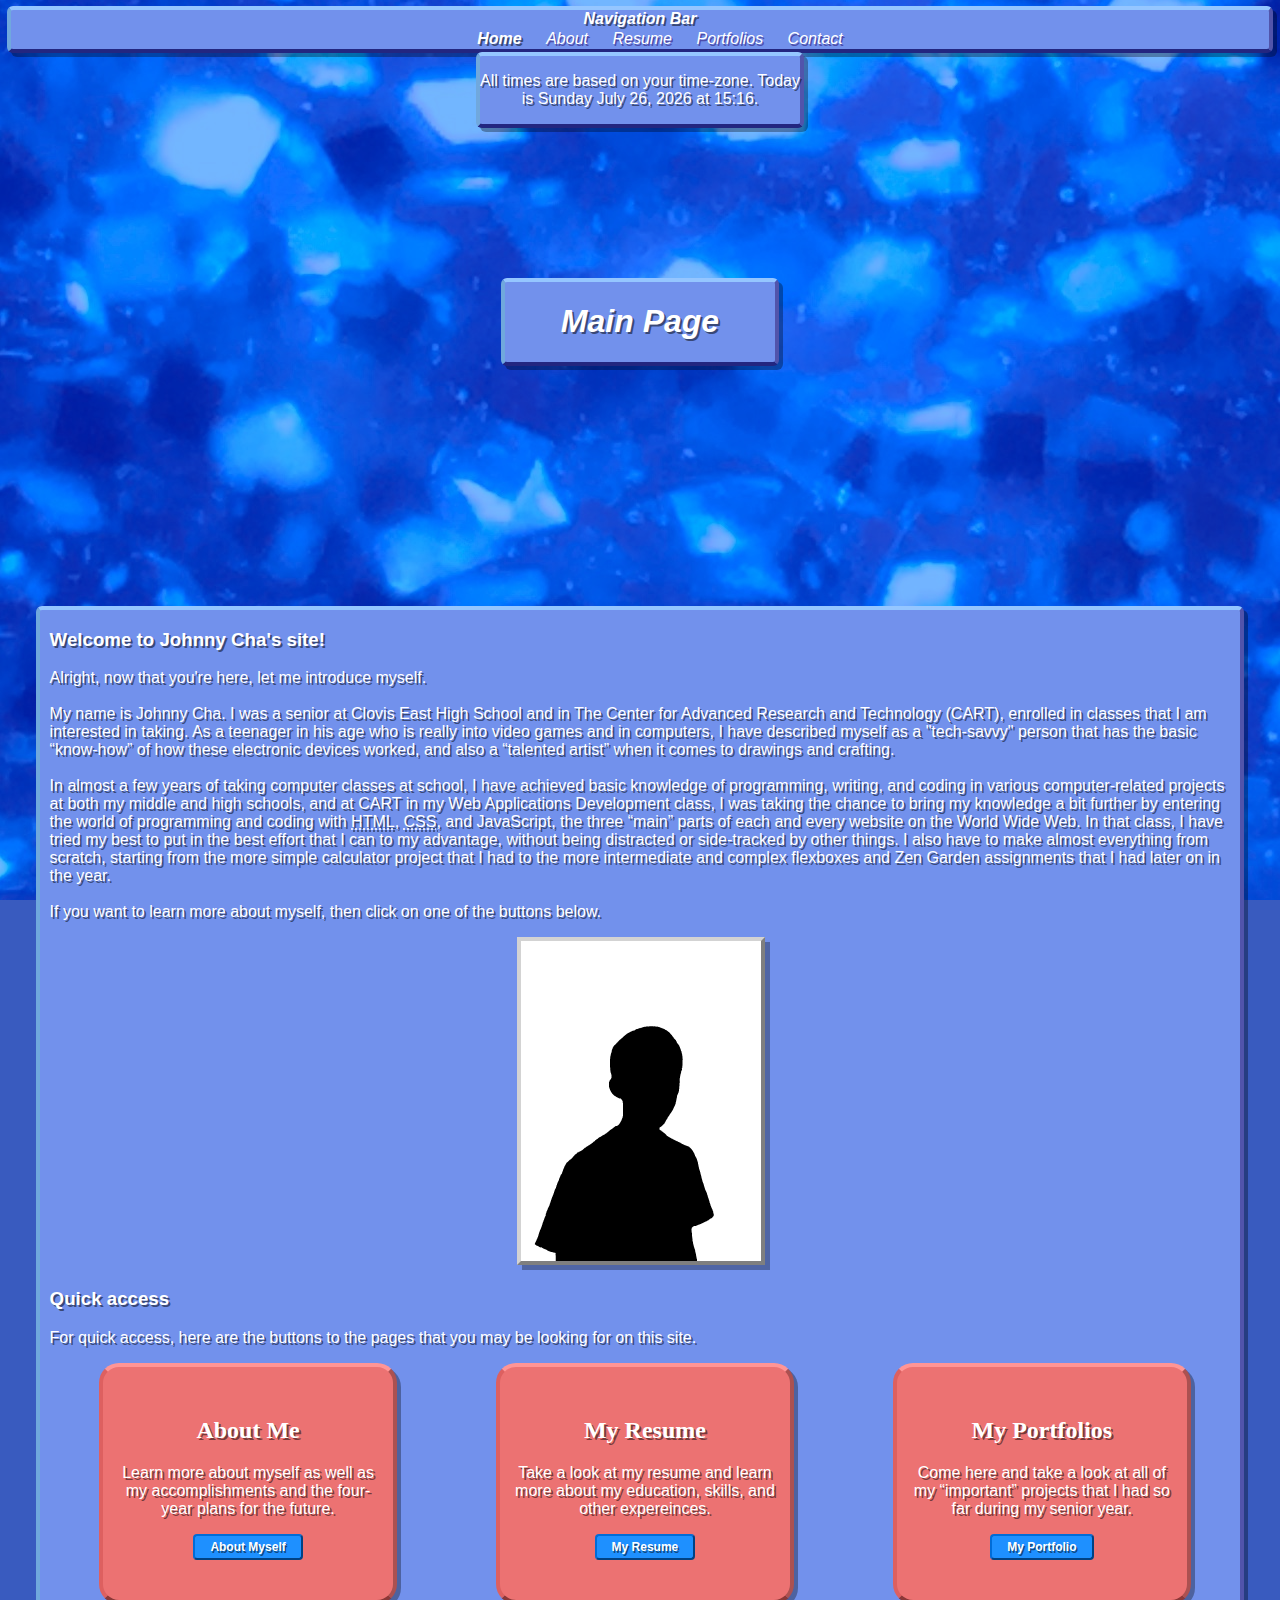
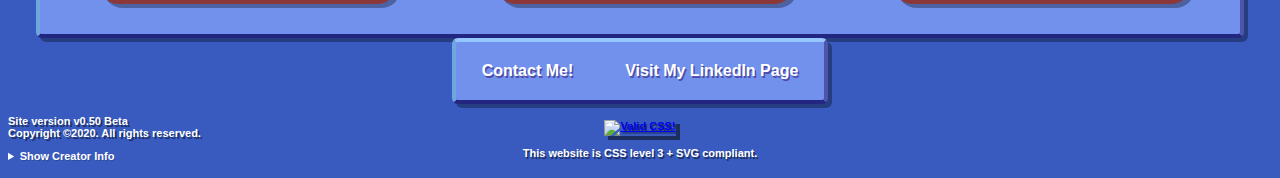
==== commit b2555202: "Major changes from final release for v0.50 Beta" ====
--- a/index.html
+++ b/index.html
@@ -96,7 +96,7 @@
             </div>
         <!-- Site version and Copyright Info (also Creator info) -->
         <footer class="copyright">
-            <p>Site version v0.00 Pre-release<br>Copyright &copy;2020. All rights reserved.</p>
+            <p>Site version v0.50 Beta<br>Copyright &copy;2020. All rights reserved.</p>
             <details class="creator">
                 <summary class="creator">Show Creator Info</summary>
                 <p>Web coding and design by Johnny Cha</p>
--- a/css/style.css
+++ b/css/style.css
@@ -435,6 +435,77 @@
   text-shadow: 2px 2px black;
 }
 
+.javaCalc {
+  display: flex;
+  flex-wrap: wrap;
+  flex-direction: row;
+  justify-content: space-around;
+  margin-bottom: 30px;
+}
+.imageCalc {
+  /* border: 1px solid black; */
+  width: 500px;
+}
+.imgsizeCalc {
+  width: 500px;
+}
+.textCalc {
+  /* border: 1px solid black; */
+  width: 40%;
+}
+
+.interactiveStory {
+  display: flex;
+  flex-wrap: wrap;
+  flex-direction: row;
+  justify-content: space-around;
+  margin-bottom: 30px;
+}
+.imageIntStory {
+  width: 500px;
+}
+.imgsizeIS {
+  background-color: white;
+  width: 500px;
+}
+.textIntStory {
+  width: 40%;
+}
+
+.chessProj {
+  display: flex;
+  flex-wrap: wrap;
+  flex-direction: row;
+  justify-content: space-around;
+  margin-bottom: 30px;
+}
+.imageChessProj {
+  width: 500px;
+}
+.imgsizeChess {
+  width: 500px;
+}
+.textChessProj {
+  width: 40%;
+}
+
+.zenGarden {
+  display: flex;
+  flex-wrap: wrap;
+  flex-direction: row;
+  justify-content: space-around;
+  margin-bottom: 30px;
+}
+.imageZenGarden {
+  width: 500px;
+}
+.imgsizeZen {
+  width: 500px;
+}
+.textZenGarden {
+  width: 40%;
+}
+
 .mainPageRes {
   display: flex;
   flex-wrap: wrap;
@@ -486,11 +557,11 @@
 }
 
 .imageSStory {
-  border: 1px solid blue;
+  /* border: 1px solid blue; */
   width: 245px;
 }
 .textSStory {
-  border: 1px solid red;
+  /* border: 1px solid red; */
   width: 65%;
 }
 .textSStory a {
@@ -525,11 +596,11 @@
 }
 
 .imageRP1 {
-  border: 1px solid green;
+  /* border: 1px solid green; */
   width: 245px;
 }
 .textRP1 {
-  border: 1px solid yellow;
+  /* border: 1px solid yellow; */
   width: 65%;
 }
 .textRP1 a {
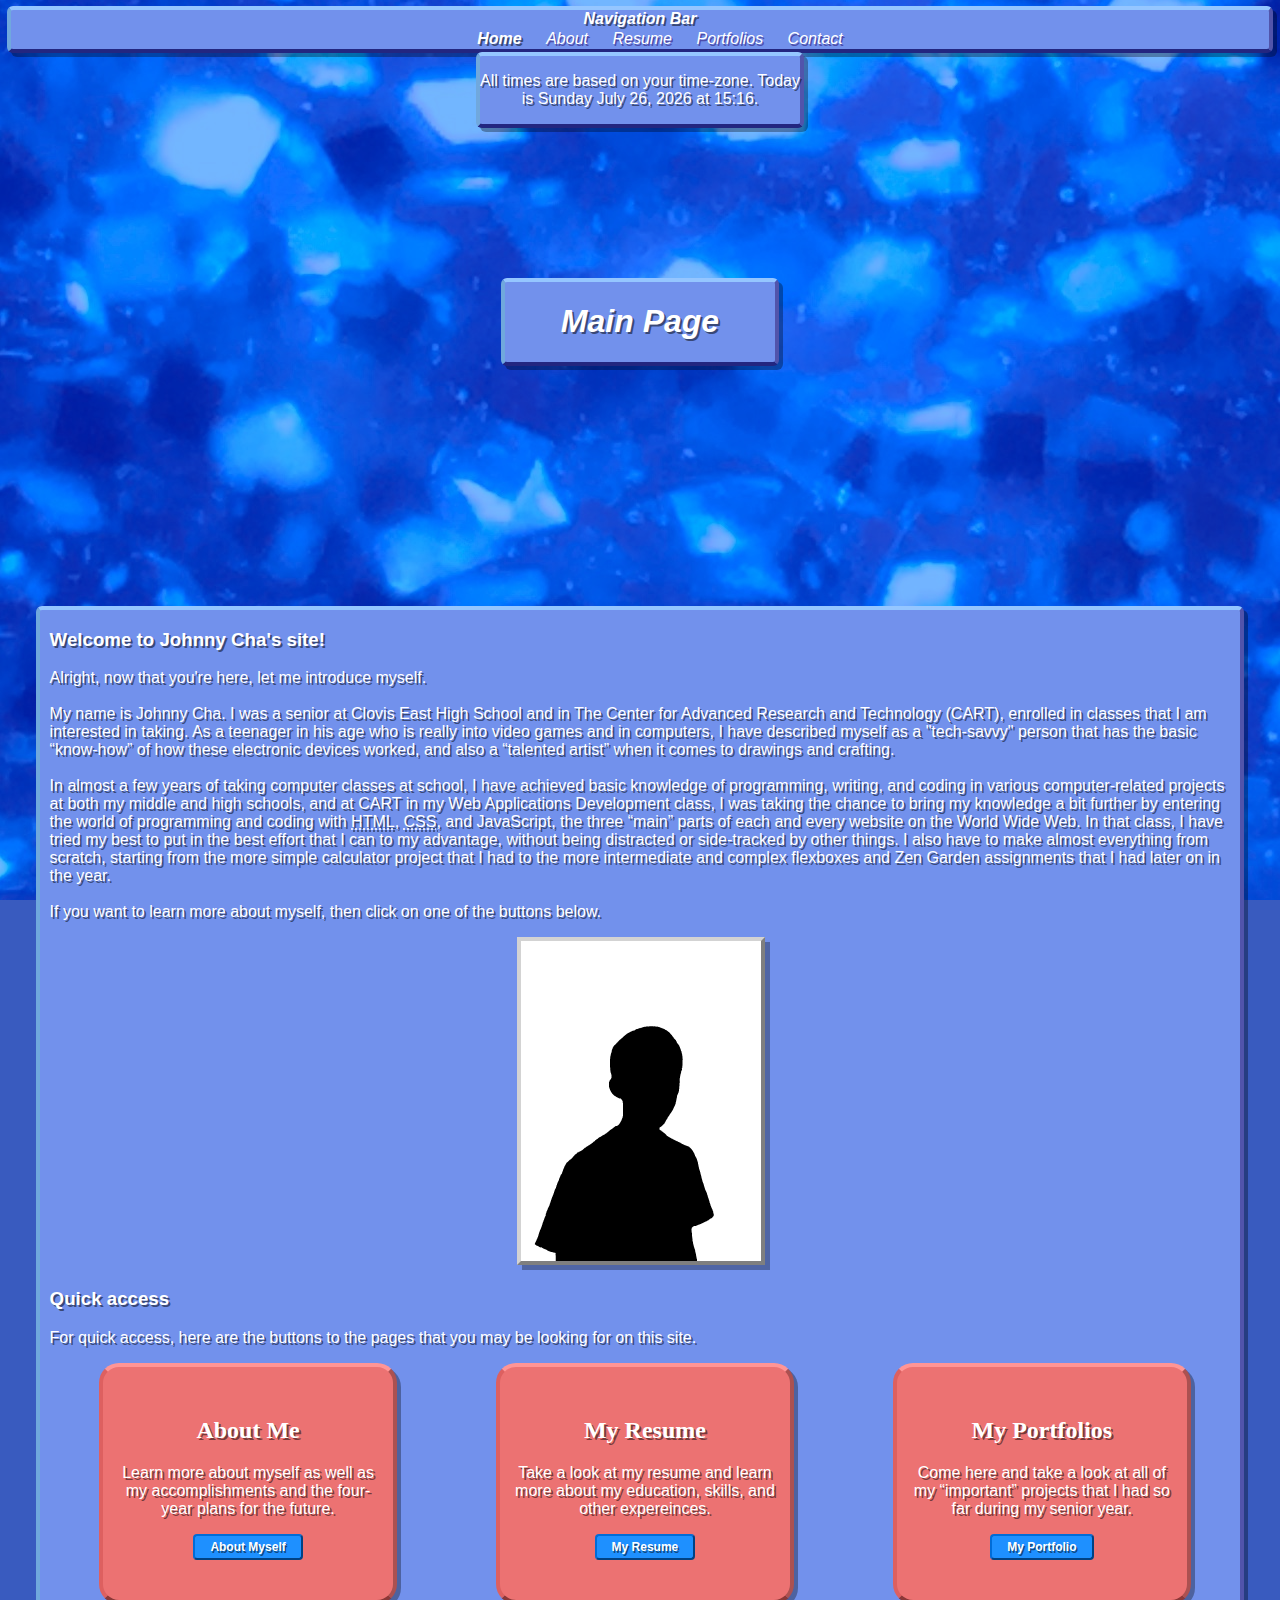
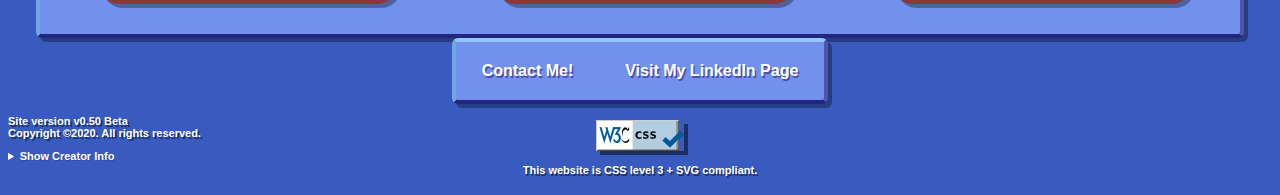
==== commit 23153117: "Change source image of Vailid CSS image" ====
--- a/index.html
+++ b/index.html
@@ -105,12 +105,12 @@
         <!-- CSS Validator -->
         <div class="displayRows">
             <div class="cssValid">
-                    <a href="http://jigsaw.w3.org/css-validator/validator?uri=https%3A%2F%2Fchasitenotfinished-do-not-access.netlify.app%2F&profile=css3svg&usermedium=all&warning=1&vextwarning=">
-                        <img style="border:0;width:88px;height:31px" class="cssValidImg"
-                            src="http://jigsaw.w3.org/css-validator/images/vcss-blue"
-                            alt="Valid CSS!" />
-                    </a>
-                    <p class="cssValid">This website is CSS level 3 + SVG compliant.</p>
+                <a href="http://jigsaw.w3.org/css-validator/validator?uri=https%3A%2F%2Fchasitenotfinished-do-not-access.netlify.app%2F&profile=css3svg&usermedium=all&warning=1&vextwarning=">
+                    <img style="border:0;width:88px;height:31px" class="cssValidImg"
+                        src="images/vcss-blue.gif"
+                        alt="Valid CSS!" />
+                </a>
+                <p class="cssValid">This website is CSS level 3 + SVG compliant.</p>
             </div>
         </div>
     </div>
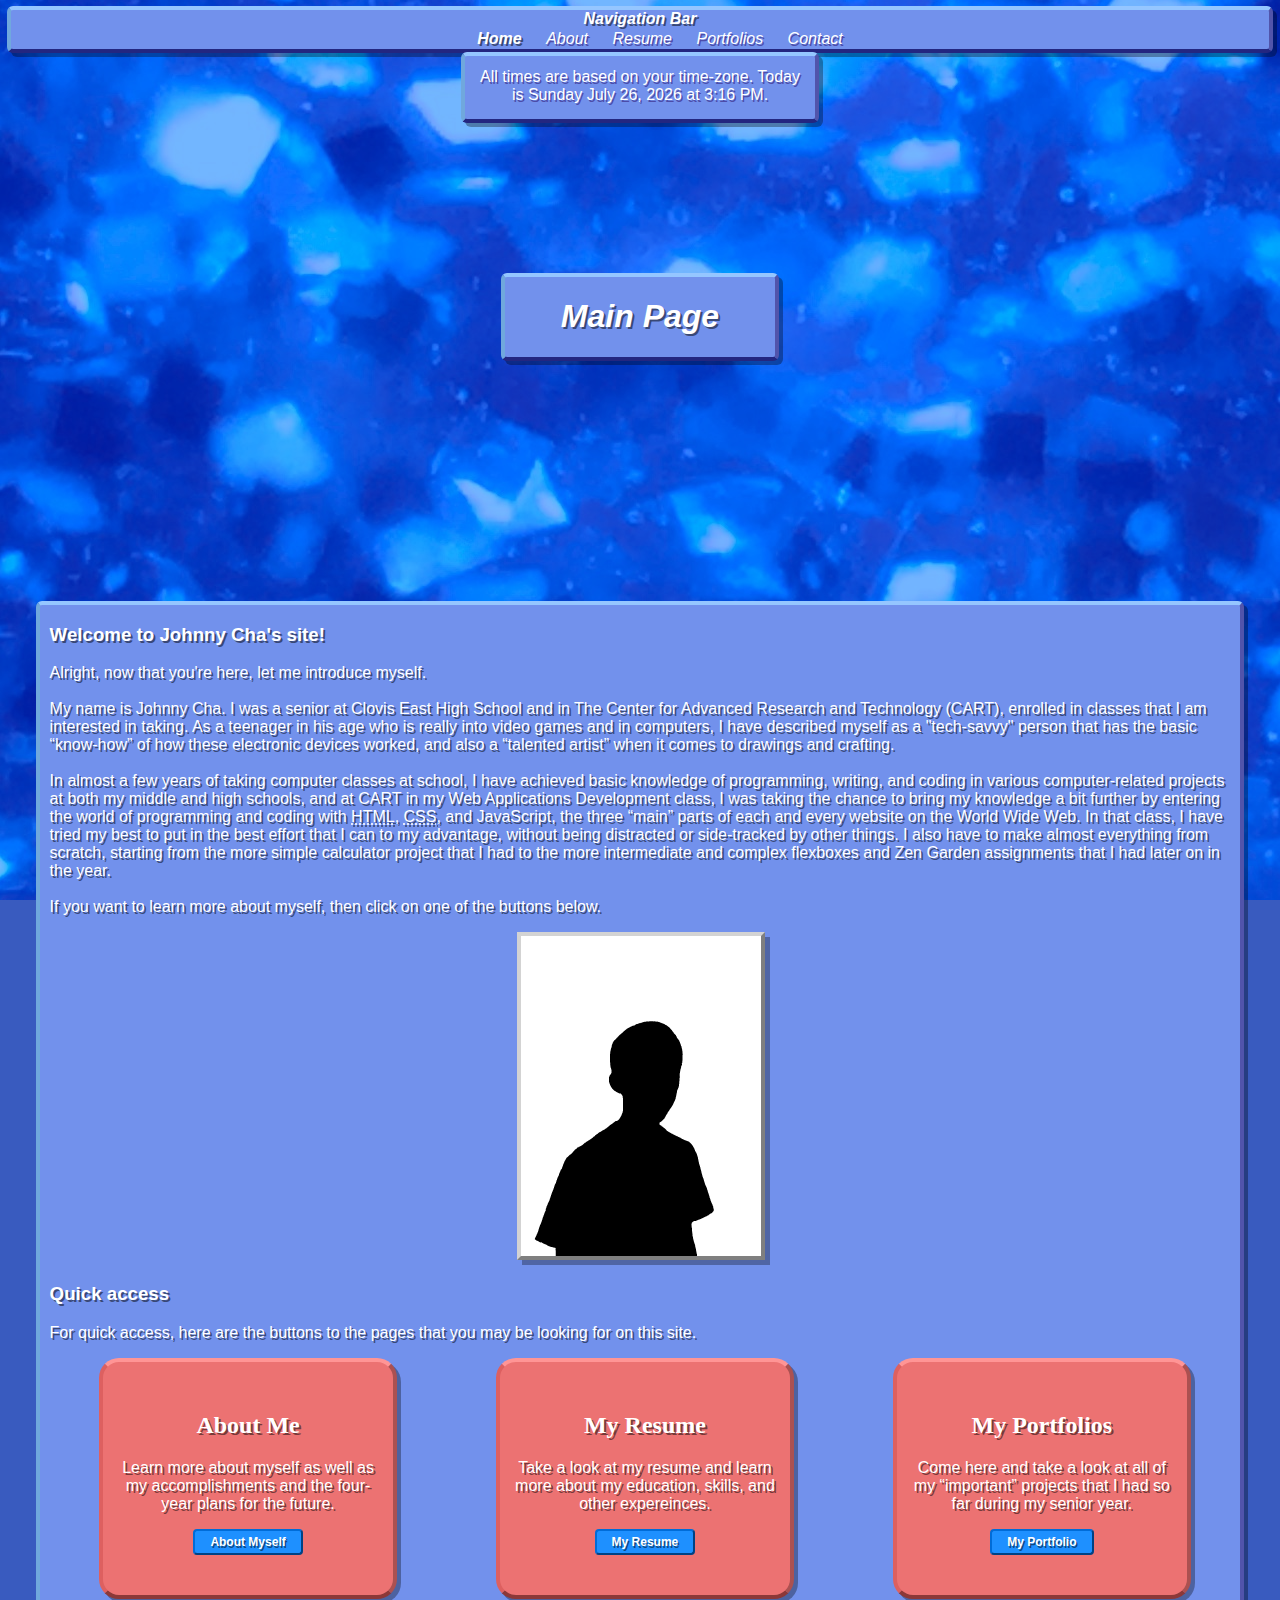
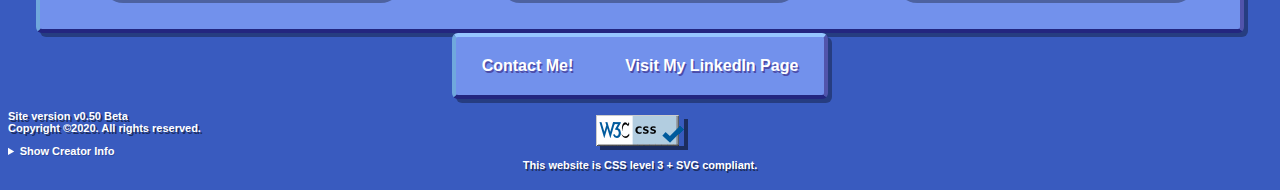
==== commit a1787585: "Updated clock system and minor changes" ====
--- a/index.html
+++ b/index.html
@@ -27,17 +27,41 @@
         </ul>
     </div>
     <!-- The Clock -->
-    <div class="date">
-        <p id="clock"></p>
-    </div>
+    <div id="calendar"></div>
 
     <script>
-    // Outputs the date and clock
-    var calendar = new Date();
-    var months = ["January", "February", "March", "April", "May", "June", "July", "August", "September", "October", "November", "December"];
-    var days = ["Sunday", "Monday", "Tuesday", "Wednesday", "Thursday", "Friday", "Saturday"];
-    //document.getElementById("clock").innerHTML = `Welcome! You've entered on ${days[calendar.getDay()]} ${months[calendar.getMonth()]} ${calendar.getDate()}, ${calendar.getFullYear()} at ${calendar.getHours()}:${calendar.getMinutes()}!`; // for modern browsers only
-    document.getElementById("clock").innerHTML = 'All times are based on your time-zone. Today is ' + (days[calendar.getDay()]) + ' ' + (months[calendar.getMonth()]) + ' ' + (calendar.getDate()) + ',' + ' ' + (calendar.getFullYear()) + ' ' + 'at' + ' ' + (calendar.getHours()) + ':' + (calendar.getMinutes()) + '.'; // for legacy and modern browsers
+    function getCalendar() {
+        // Outputs the date and clock
+        var calendar = new Date();
+        var months = ["January", "February", "March", "April", "May", "June", "July", "August", "September", "October", "November", "December"];
+        var days = ["Sunday", "Monday", "Tuesday", "Wednesday", "Thursday", "Friday", "Saturday"];
+        var hours = calendar.getHours();
+        var minutes = calendar.getMinutes();
+        var seconds = calendar.getSeconds();
+        var midday = "AM";
+        hours = checkClockTime(hours)
+        minutes = checkClockTime(minutes);
+        seconds = checkClockTime(seconds);
+
+        if (hours == 0) {
+            hours = 12;
+        }
+
+        if (hours > 12) {
+            hours = hours - 12;
+            midday = "PM";
+        }
+
+        document.getElementById("calendar").innerHTML = 'All times are based on your time-zone. Today is ' + (days[calendar.getDay()]) + ' ' + (months[calendar.getMonth()]) + ' ' + (calendar.getDate()) + ',' + ' ' + (calendar.getFullYear()) + ' ' + 'at' + ' ' + (hours) + ':' + (minutes) + ' ' + (midday) + '.'; // for legacy and modern browsers
+        var timeout = setTimeout(getCalendar, 500);
+    }
+
+    getCalendar();  // call function
+
+    function checkClockTime(zero) {
+        if (zero < 10) {zero = "0" + zero};
+        return zero;
+    }
     </script>
     <!-- The message if JavaScript is not supported or is disabled -->
     <noscript>ERROR: This functionality requires JavaScript, which is either not supported in your browser or is disabled. Please turn JavaScript on if you have not done so, otherwise please upgrade or view this on a supported browser.</noscript>
@@ -56,7 +80,7 @@
                     <p>Alright, now that you're here, let me introduce myself.<br><br>My name is Johnny Cha. I was a senior at Clovis East High School and in The Center for Advanced Research and Technology (CART), enrolled in classes that I am interested in taking. As a teenager in his age who is really into video games and in computers, I have described myself as a "tech-savvy" person that has the basic “know-how” of how these electronic devices worked, and also a “talented artist” when it comes to drawings and crafting.<br><br>In almost a few years of taking computer classes at school, I have achieved basic knowledge of programming, writing, and coding in various computer-related projects at both my middle and high schools, and at CART in my Web Applications Development class, I was taking the chance to bring my knowledge a bit further by entering the world of programming and coding with <abbr title="HyperText Markup Language">HTML</abbr>, <abbr title="Cascading Style Sheets">CSS</abbr>, and JavaScript, the three “main” parts of each and every website on the World Wide Web. In that class, I have tried my best to put in the best effort that I can to my advantage, without being distracted or side-tracked by other things. I also have to make almost everything from scratch, starting from the more simple calculator project that I had to the more intermediate and complex flexboxes and Zen Garden assignments that I had later on in the year.<br><br>If you want to learn more about myself, then click on one of the buttons below.</p>
                 </div>
                 <div class="imageOpening">
-                    <img class="imgsize" src="images/silouhette1.png" alt="Myself">
+                    <img class="imgsize" src="images/silouhette1.png" title="Who is this shadowy figure? Find out in the About page!" alt="Myself">
                 </div>
             </div>
             <!-- Quick access to various links -->
@@ -105,7 +129,7 @@
         <!-- CSS Validator -->
         <div class="displayRows">
             <div class="cssValid">
-                <a href="http://jigsaw.w3.org/css-validator/validator?uri=https%3A%2F%2Fchasitenotfinished-do-not-access.netlify.app%2F&profile=css3svg&usermedium=all&warning=1&vextwarning=">
+                <a href="http://jigsaw.w3.org/css-validator/validator?uri=https%3A%2F%2Fjchapersonalportfolio.netlify.app%2F&profile=css3svg&usermedium=all&warning=1&vextwarning=">
                     <img style="border:0;width:88px;height:31px" class="cssValidImg"
                         src="images/vcss-blue.gif"
                         alt="Valid CSS!" />
--- a/css/style.css
+++ b/css/style.css
@@ -93,6 +93,48 @@
     text-align: center;
 }
 
+#calendar {
+  font-family: Tahoma, sans-serif;
+  color: white;
+  font-size: 16px;
+  border: 4px;
+  border-radius: 6px;
+  border-style: outset;
+  width: 320px;
+  margin: auto;
+  padding-top: 12px;
+  padding-bottom: 15px;
+  padding-left: 15px;
+  padding-right: 15px;
+  text-shadow: 1.5px 1.5px rgb(76, 76, 168);
+  border-top-color: rgb(149, 198, 255);
+  border-left-color: rgb(112, 168, 221);
+  border-bottom-color: rgb(59, 64, 212);
+  border-right-color: rgb(121, 125, 255);
+  background-color: rgb(114, 145, 236);
+  box-shadow: 4px 4px rgba(0, 0, 0, 0.322);
+  text-align: center;
+}
+
+#clock {
+  font-family: Tahoma, sans-serif;
+  color: white;
+  font-size: 16px;
+  border: 4px;
+  border-radius: 6px;
+  border-style: outset;
+  width: 320px;
+  margin: auto;
+  text-shadow: 1.5px 1.5px rgb(76, 76, 168);
+  border-top-color: rgb(149, 198, 255);
+  border-left-color: rgb(112, 168, 221);
+  border-bottom-color: rgb(59, 64, 212);
+  border-right-color: rgb(121, 125, 255);
+  background-color: rgb(114, 145, 236);
+  box-shadow: 4px 4px rgba(0, 0, 0, 0.322);
+  text-align: center;
+}
+
 .linkboxes {
   display: flex;
   flex-wrap: wrap;
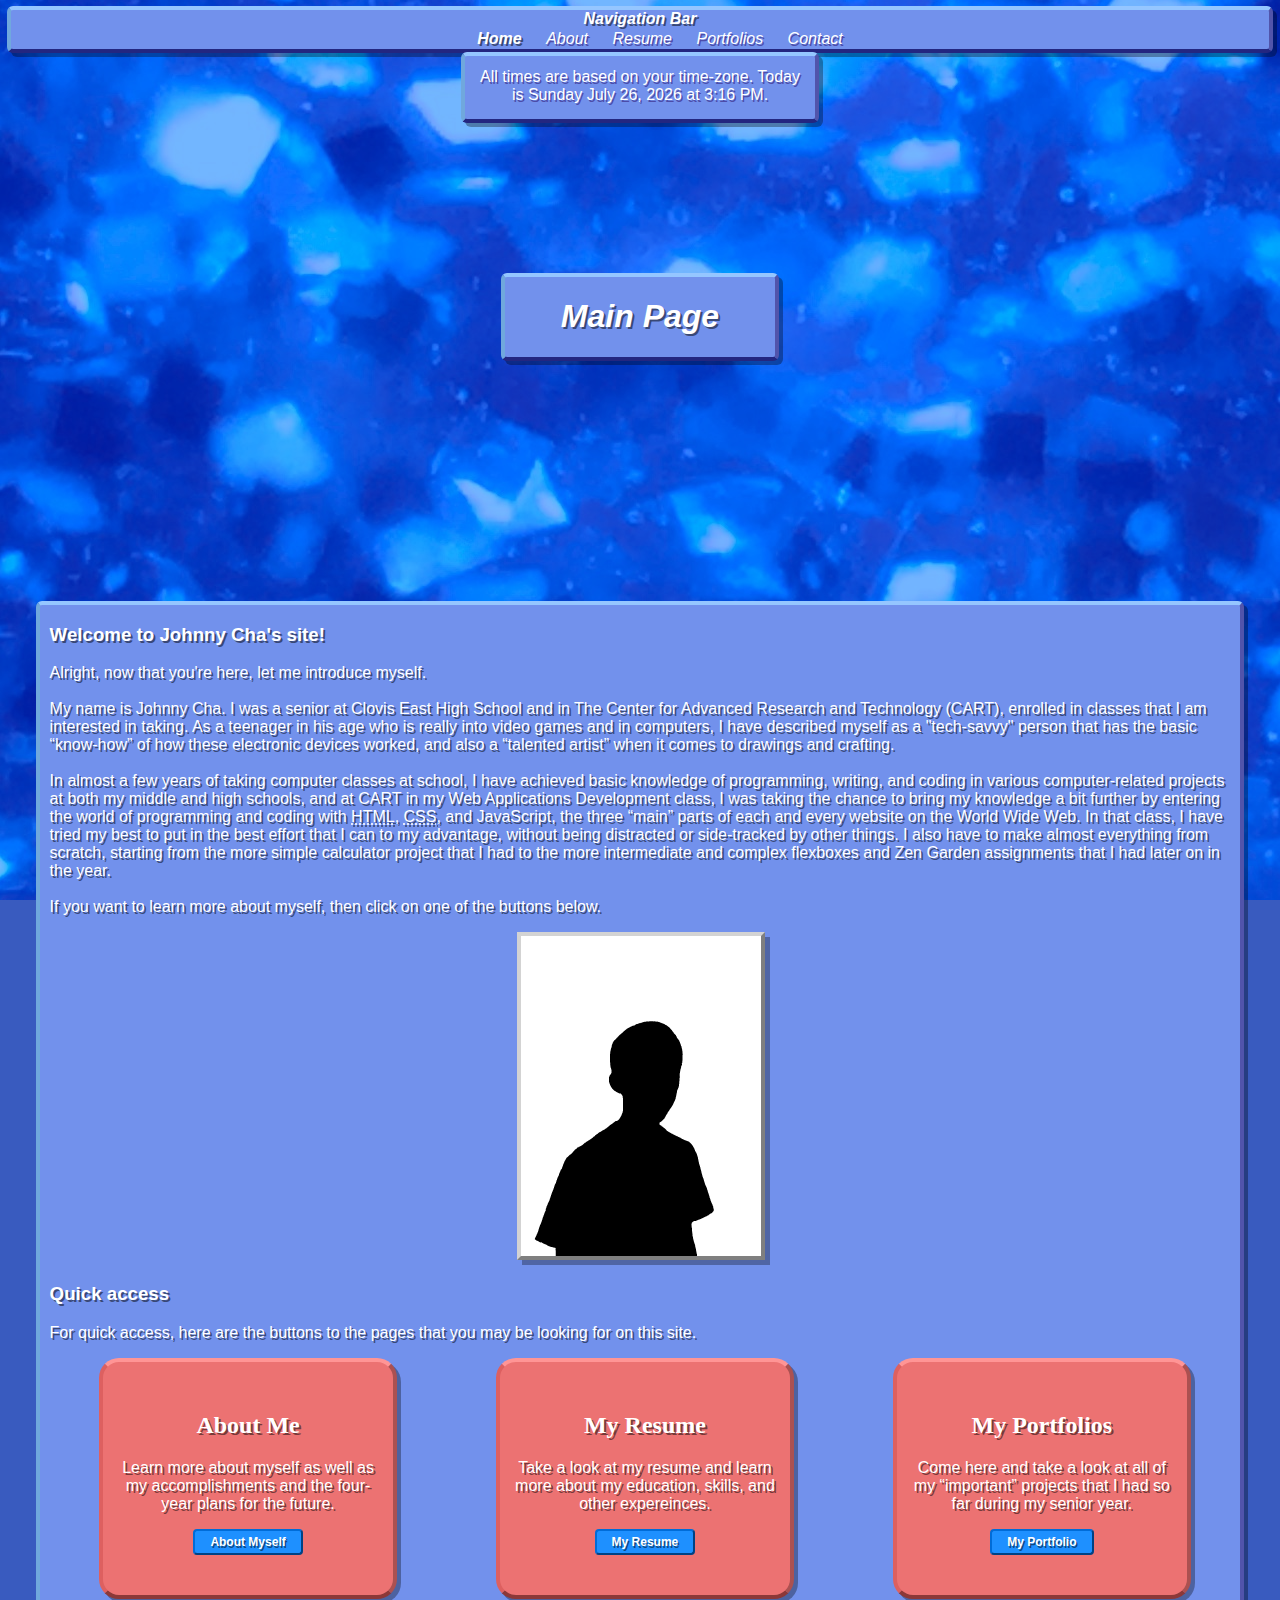
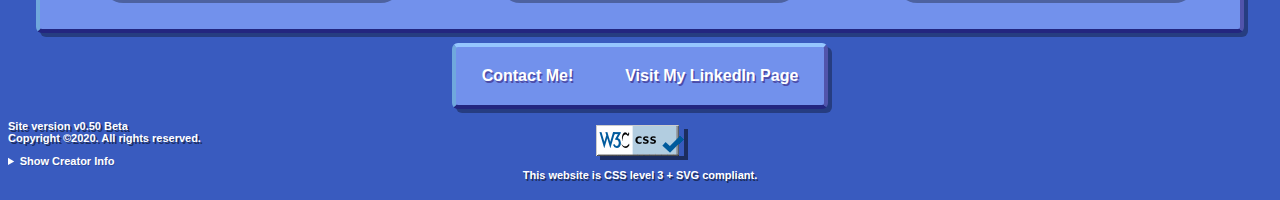
==== commit 15799b0c: "Changes to the website" ====
--- a/index.html
+++ b/index.html
@@ -126,8 +126,9 @@
                 <p>Web coding and design by Johnny Cha</p>
             </details>
         </footer>
+    </div>
         <!-- CSS Validator -->
-        <div class="displayRows">
+        <div class="displayRows_css">
             <div class="cssValid">
                 <a href="http://jigsaw.w3.org/css-validator/validator?uri=https%3A%2F%2Fjchapersonalportfolio.netlify.app%2F&profile=css3svg&usermedium=all&warning=1&vextwarning=">
                     <img style="border:0;width:88px;height:31px" class="cssValidImg"
@@ -137,6 +138,5 @@
                 <p class="cssValid">This website is CSS level 3 + SVG compliant.</p>
             </div>
         </div>
-    </div>
 </body>
 </html>--- a/css/style.css
+++ b/css/style.css
@@ -32,6 +32,14 @@
   flex-direction: row;
   justify-content: space-around;
 }
+.displayRows_css {
+  margin: auto;
+  width: 270px;
+  display: flex;
+  flex-wrap: wrap;
+  flex-direction: row;
+  justify-content: space-around;
+}
 
 .textStyleAndShadows {
   color: white;
@@ -47,6 +55,7 @@
     border: 4px outset;
     border-radius: 6px;
     margin: auto;
+    margin-bottom: 10px;
     padding-bottom: 30px;
     width: 95%;
     border-top-color: rgb(149, 198, 255);
@@ -223,6 +232,12 @@
     box-shadow: 4px 4px rgba(0, 0, 0, 0.322);
 }
 
+.questions {
+  margin: auto;
+  margin-left: 10px;
+  margin-right: 10px;
+}
+
 .questionsBox {
   display: flex;
   flex-wrap: wrap;
@@ -232,7 +247,7 @@
 
 .formFillout {
   /* border: 1px solid steelblue; */
-  width: 380px;
+  width: 450px;
   margin: auto;
   padding: 15px;
   border: 4px outset;
@@ -247,8 +262,8 @@
 
 .emailCall {
   /* border: 1px solid steelblue; */
-  width: 380px;
-  height: 410px;
+  width: 450px;
+  height: 450px;
   margin: auto;
   padding: 15px;
   border: 4px outset;
@@ -403,18 +418,21 @@
     width: 1400px;
     margin: auto;
     margin-left: 10px;
+    margin-right: 10px;
 }
 
 .textAbout {
   /* border: 1px solid blue; */
   width: 85%;
   margin-left: 10px;
+  margin-right: 10px;
 }
 
 .textAboutHobbies {
   /* border: 1px solid blue; */
   width: 58%;
   margin-left: 10px;
+  margin-right: 10px;
 }
 
 .textContacts {
@@ -422,6 +440,7 @@
   /* width: 1400px; */
   margin: auto;
   margin-left: 10px;
+  margin-right: 10px;
 }
 
 .downloadLinksResume {
@@ -429,7 +448,8 @@
   border: 4px outset;
   border-radius: 6px;
   margin: auto;
-  width: 95%;
+  margin-bottom: 10px;
+  width: 370px;
   padding-top: 10px;
   padding-bottom: 10px;
   border-top-color: rgb(149, 198, 255);
@@ -494,6 +514,35 @@
 .textCalc {
   /* border: 1px solid black; */
   width: 40%;
+  margin-bottom: 20px;
+}
+
+.textCalc a {
+  font-family: Ubuntu, sans-serif;
+  font-weight: bold;
+  text-shadow: 2px 2px rgba(0, 0, 0, 0.500);
+  text-decoration: none;
+  color: white;
+}
+
+.textCalc a:hover {
+  color: rgb(0, 217, 255);
+  /* font-weight: bolder; */
+  text-shadow: 1px 1px darkblue;
+  animation-name: linkfade5;
+  animation-duration: 0.08s;
+}
+
+@keyframes linkfade5 {
+  from {color: rgb(255, 255, 255)}
+  to {color: rgb(0, 217, 255)}
+  from {text-shadow: 1.5px 1.5px rgb(76, 76, 168)}
+  to {text-shadow: 1px 1px darkblue}
+}
+
+.textCalc a:active {
+  color: rgba(0, 0, 0, 0);
+  text-shadow: 2px 2px black;
 }
 
 .interactiveStory {
@@ -514,6 +563,34 @@
   width: 40%;
 }
 
+.textIntStory a {
+  font-family: Ubuntu, sans-serif;
+  font-weight: bold;
+  text-shadow: 2px 2px rgba(0, 0, 0, 0.500);
+  text-decoration: none;
+  color: white;
+}
+
+.textIntStory a:hover {
+  color: rgb(0, 217, 255);
+  /* font-weight: bolder; */
+  text-shadow: 1px 1px darkblue;
+  animation-name: linkfade6;
+  animation-duration: 0.08s;
+}
+
+@keyframes linkfade6 {
+  from {color: rgb(255, 255, 255)}
+  to {color: rgb(0, 217, 255)}
+  from {text-shadow: 1.5px 1.5px rgb(76, 76, 168)}
+  to {text-shadow: 1px 1px darkblue}
+}
+
+.textIntStory a:active {
+  color: rgba(0, 0, 0, 0);
+  text-shadow: 2px 2px black;
+}
+
 .chessProj {
   display: flex;
   flex-wrap: wrap;
@@ -529,6 +606,35 @@
 }
 .textChessProj {
   width: 40%;
+  margin-bottom: 20px;
+}
+
+.textChessProj a {
+  font-family: Ubuntu, sans-serif;
+  font-weight: bold;
+  text-shadow: 2px 2px rgba(0, 0, 0, 0.500);
+  text-decoration: none;
+  color: white;
+}
+
+.textChessProj a:hover {
+  color: rgb(0, 217, 255);
+  /* font-weight: bolder; */
+  text-shadow: 1px 1px darkblue;
+  animation-name: linkfade7;
+  animation-duration: 0.08s;
+}
+
+@keyframes linkfade7 {
+  from {color: rgb(255, 255, 255)}
+  to {color: rgb(0, 217, 255)}
+  from {text-shadow: 1.5px 1.5px rgb(76, 76, 168)}
+  to {text-shadow: 1px 1px darkblue}
+}
+
+.textChessProj a:active {
+  color: rgba(0, 0, 0, 0);
+  text-shadow: 2px 2px black;
 }
 
 .zenGarden {
@@ -546,6 +652,34 @@
 }
 .textZenGarden {
   width: 40%;
+}
+
+.textZenGarden a {
+  font-family: Ubuntu, sans-serif;
+  font-weight: bold;
+  text-shadow: 2px 2px rgba(0, 0, 0, 0.500);
+  text-decoration: none;
+  color: white;
+}
+
+.textZenGarden a:hover {
+  color: rgb(0, 217, 255);
+  /* font-weight: bolder; */
+  text-shadow: 1px 1px darkblue;
+  animation-name: linkfade8;
+  animation-duration: 0.08s;
+}
+
+@keyframes linkfade8 {
+  from {color: rgb(255, 255, 255)}
+  to {color: rgb(0, 217, 255)}
+  from {text-shadow: 1.5px 1.5px rgb(76, 76, 168)}
+  to {text-shadow: 1px 1px darkblue}
+}
+
+.textZenGarden a:active {
+  color: rgba(0, 0, 0, 0);
+  text-shadow: 2px 2px black;
 }
 
 .mainPageRes {
@@ -556,6 +690,7 @@
   border: 4px outset;
   border-radius: 6px;
   margin: auto;
+  margin-bottom: 10px;
   padding-bottom: 30px;
   width: 95%;
   border-top-color: rgb(149, 198, 255);
@@ -941,6 +1076,7 @@
   border: 4px outset;
   border-radius: 6px;
   margin: auto;
+  margin-bottom: 10px;
   padding-bottom: 30px;
   width: 95%;
   border-top-color: rgb(149, 198, 255);
@@ -1040,7 +1176,78 @@
   box-shadow: 4px 4px rgba(0, 0, 0, 0.322);
 }
 
-
+.hobbiesInfo {
+  /* border: 1px solid red; */
+  width: 100%;
+  margin-left: 10px;
+  margin-right: 10px;
+}
+
+.websitesTitle {
+  text-align: center;
+  margin-left: 10px;
+  margin-right: 10px;
+}
+
+.textCalc {
+  margin-left: 10px;
+  margin-right: 10px;
+}
+
+.textIntStory {
+  margin-left: 10px;
+  margin-right: 10px;
+}
+
+.textChessProj {
+  margin-left: 10px;
+  margin-right: 10px;
+}
+
+.textZenGarden {
+  margin-left: 10px;
+  margin-right: 10px;
+}
+
+.textVG {
+  margin-left: 10px;
+  margin-right: 10px;
+}
+
+.textVid {
+  margin-left: 10px;
+  margin-right: 10px;
+}
+
+.textDraw {
+  margin-left: 10px;
+  margin-right: 10px;
+}
+
+.text3D {
+  margin-left: 10px;
+  margin-right: 10px;
+}
+
+.textComp {
+  margin-left: 10px;
+  margin-right: 10px;
+}
+
+.textMusic {
+  margin-left: 10px;
+  margin-right: 10px;
+}
+
+.textPhotoAndVid {
+  margin-left: 10px;
+  margin-right: 10px;
+}
+
+.textCars {
+  margin-left: 10px;
+  margin-right: 10px;
+}
 
 button {
     background-color: dodgerblue;
@@ -1160,6 +1367,22 @@
     /* margin-left: 10px; */
   }
 
+  .textCalc {
+    width: 85%;
+  }
+  
+  .textIntStory {
+    width: 85%;
+  }
+  
+  .textChessProj {
+    width: 85%;
+  }
+  
+  .textZenGarden {
+    width: 85%;
+  }
+
 }
 
 /* Mobile-friendly */
@@ -1223,4 +1446,94 @@
   /* margin-left: 10px; */
 }
 
+.aboutBox {
+  margin-bottom: 10px;
+}
+
+.resumeBox {
+  margin-bottom: 10px;
+}
+
+.webBox {
+  margin-bottom: 10px;
+}
+
+.englishBox {
+  margin-bottom: 10px;
+}
+
+.textCalc {
+  width: 65%;
+}
+
+.textIntStory {
+  width: 65%;
+}
+
+.textChessProj {
+  width: 65%;
+}
+
+.textZenGarden {
+  width: 65%;
+}
+
+.imageCalc {
+  text-align: center;
+}
+
+.imageIntStory {
+  text-align: center;
+}
+
+.imageChessProj {
+  text-align: center;
+}
+
+.imageZenGarden {
+  text-align: center;
+}
+
+.imgsizeCalc {
+  width: 65%;
+}
+
+.imgsizeIS {
+  width: 65%;
+}
+
+.imgsizeChess {
+  width: 65%;
+}
+
+.imgsizeZen {
+  width: 65%;
+}
+
+.formFillout {
+  width: 390px;
+  margin: auto;
+  margin-bottom: 10px;
+  padding: 15px;
+}
+
+.emailCall {
+  width: 390px;
+  height: 450px;
+  margin: auto;
+  padding: 15px;
+}
+
+.displayRows_css {
+  display: unset;
+  flex-wrap: wrap-reverse;
+  flex-direction: row-reverse;
+  justify-content: right;
+}
+
+.cssValid {
+  text-align: right;
+  margin-bottom: 20px;
+}
+
 }